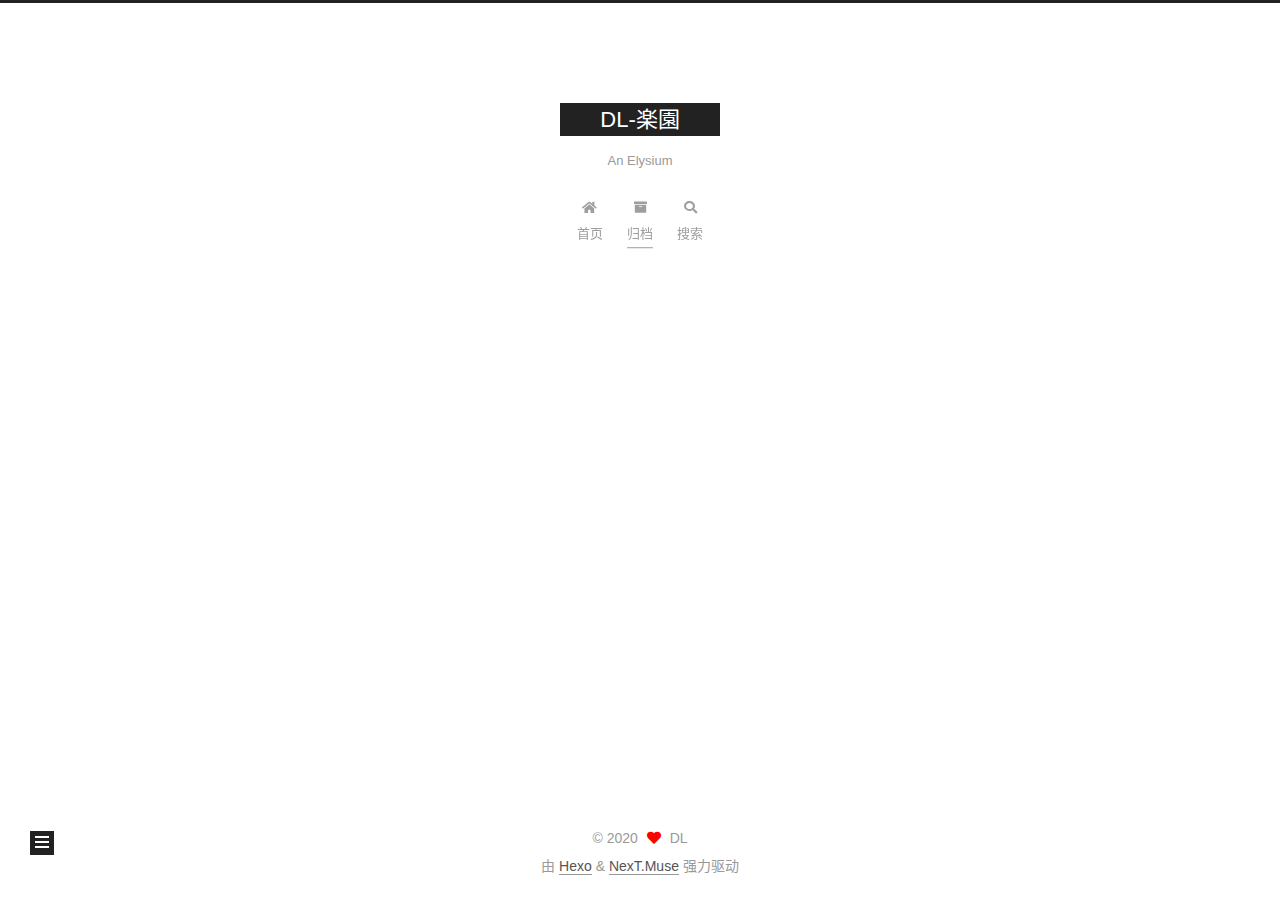
==== archives/index.html @ e570fde0 "Site updated: 2020-04-30 22:14:42" ====
<!DOCTYPE html>
<html lang="zh-CN">
<head>
  <meta charset="UTF-8">
<meta name="viewport" content="width=device-width, initial-scale=1, maximum-scale=2">
<meta name="theme-color" content="#222">
<meta name="generator" content="Hexo 4.2.0">
  <link rel="apple-touch-icon" sizes="180x180" href="/images/apple-touch-icon-next.png">
  <link rel="icon" type="image/png" sizes="32x32" href="/images/favicon-32x32-next.png">
  <link rel="icon" type="image/png" sizes="16x16" href="/images/favicon-16x16-next.png">
  <link rel="mask-icon" href="/images/logo.svg" color="#222">

<link rel="stylesheet" href="/css/main.css">


<link rel="stylesheet" href="/lib/font-awesome/css/all.min.css">

<script id="hexo-configurations">
    var NexT = window.NexT || {};
    var CONFIG = {"hostname":"dliu-dqy.github.io","root":"/","scheme":"Muse","version":"7.8.0","exturl":false,"sidebar":{"position":"left","display":"post","padding":18,"offset":12,"onmobile":false},"copycode":{"enable":false,"show_result":false,"style":null},"back2top":{"enable":true,"sidebar":false,"scrollpercent":false},"bookmark":{"enable":false,"color":"#222","save":"auto"},"fancybox":false,"mediumzoom":false,"lazyload":false,"pangu":false,"comments":{"style":"tabs","active":null,"storage":true,"lazyload":false,"nav":null},"algolia":{"hits":{"per_page":10},"labels":{"input_placeholder":"Search for Posts","hits_empty":"We didn't find any results for the search: ${query}","hits_stats":"${hits} results found in ${time} ms"}},"localsearch":{"enable":true,"trigger":"auto","top_n_per_article":1,"unescape":false,"preload":false},"motion":{"enable":true,"async":false,"transition":{"post_block":"fadeIn","post_header":"slideDownIn","post_body":"slideDownIn","coll_header":"slideLeftIn","sidebar":"slideUpIn"}},"path":"search.xml"};
  </script>

  <meta property="og:type" content="website">
<meta property="og:title" content="DL-楽園">
<meta property="og:url" content="http://dliu-dqy.github.io/archives/index.html">
<meta property="og:site_name" content="DL-楽園">
<meta property="og:locale" content="zh_CN">
<meta property="article:author" content="DL">
<meta property="article:tag" content="blog ">
<meta property="article:tag" content=" DL">
<meta name="twitter:card" content="summary">

<link rel="canonical" href="http://dliu-dqy.github.io/archives/">


<script id="page-configurations">
  // https://hexo.io/docs/variables.html
  CONFIG.page = {
    sidebar: "",
    isHome : false,
    isPost : false,
    lang   : 'zh-CN'
  };
</script>

  <title>归档 | DL-楽園</title>
  






  <noscript>
  <style>
  .use-motion .brand,
  .use-motion .menu-item,
  .sidebar-inner,
  .use-motion .post-block,
  .use-motion .pagination,
  .use-motion .comments,
  .use-motion .post-header,
  .use-motion .post-body,
  .use-motion .collection-header { opacity: initial; }

  .use-motion .site-title,
  .use-motion .site-subtitle {
    opacity: initial;
    top: initial;
  }

  .use-motion .logo-line-before i { left: initial; }
  .use-motion .logo-line-after i { right: initial; }
  </style>
</noscript>

<link rel="alternate" href="/atom.xml" title="DL-楽園" type="application/atom+xml">
</head>

<body itemscope itemtype="http://schema.org/WebPage">
  <div class="container use-motion">
    <div class="headband"></div>

    <header class="header" itemscope itemtype="http://schema.org/WPHeader">
      <div class="header-inner"><div class="site-brand-container">
  <div class="site-nav-toggle">
    <div class="toggle" aria-label="切换导航栏">
      <span class="toggle-line toggle-line-first"></span>
      <span class="toggle-line toggle-line-middle"></span>
      <span class="toggle-line toggle-line-last"></span>
    </div>
  </div>

  <div class="site-meta">

    <a href="/" class="brand" rel="start">
      <span class="logo-line-before"><i></i></span>
      <h1 class="site-title">DL-楽園</h1>
      <span class="logo-line-after"><i></i></span>
    </a>
      <p class="site-subtitle" itemprop="description">An Elysium</p>
  </div>

  <div class="site-nav-right">
    <div class="toggle popup-trigger">
        <i class="fa fa-search fa-fw fa-lg"></i>
    </div>
  </div>
</div>




<nav class="site-nav">
  <ul id="menu" class="main-menu menu">
        <li class="menu-item menu-item-home">

    <a href="/" rel="section"><i class="fa fa-home fa-fw"></i>首页</a>

  </li>
        <li class="menu-item menu-item-archives">

    <a href="/archives/" rel="section"><i class="fa fa-archive fa-fw"></i>归档</a>

  </li>
      <li class="menu-item menu-item-search">
        <a role="button" class="popup-trigger"><i class="fa fa-search fa-fw"></i>搜索
        </a>
      </li>
  </ul>
</nav>



  <div class="search-pop-overlay">
    <div class="popup search-popup">
        <div class="search-header">
  <span class="search-icon">
    <i class="fa fa-search"></i>
  </span>
  <div class="search-input-container">
    <input autocomplete="off" autocapitalize="off"
           placeholder="搜索..." spellcheck="false"
           type="search" class="search-input">
  </div>
  <span class="popup-btn-close">
    <i class="fa fa-times-circle"></i>
  </span>
</div>
<div id="search-result">
  <div id="no-result">
    <i class="fa fa-spinner fa-pulse fa-5x fa-fw"></i>
  </div>
</div>

    </div>
  </div>

</div>
    </header>

    
  <div class="back-to-top">
    <i class="fa fa-arrow-up"></i>
    <span>0%</span>
  </div>


    <main class="main">
      <div class="main-inner">
        <div class="content-wrap">
          

          <div class="content archive">
            

  
  
  
  <div class="post-block">
    <div class="posts-collapse">
      <div class="collection-title">
        <span class="collection-header">嗯..! 目前共计 3 篇日志。 继续努力。</span>
      </div>

      
    <div class="collection-year">
      <span class="collection-header">2020</span>
    </div>

  <article itemscope itemtype="http://schema.org/Article">
    <header class="post-header">

      <div class="post-meta">
        <time itemprop="dateCreated"
              datetime="2020-04-24T19:38:36+08:00"
              content="2020-04-24">
          04-24
        </time>
      </div>

      <div class="post-title">
          <a class="post-title-link" href="/2020/04/24/MoonDrop/" itemprop="url">
            <span itemprop="name">水月雨银色飞船简评</span>
          </a>
      </div>

    </header>
  </article>

  <article itemscope itemtype="http://schema.org/Article">
    <header class="post-header">

      <div class="post-meta">
        <time itemprop="dateCreated"
              datetime="2020-04-16T19:41:34+08:00"
              content="2020-04-16">
          04-16
        </time>
      </div>

      <div class="post-title">
          <a class="post-title-link" href="/2020/04/16/PhotoTest/" itemprop="url">
            <span itemprop="name">RX78 GP03D 石斛兰</span>
          </a>
      </div>

    </header>
  </article>

  <article itemscope itemtype="http://schema.org/Article">
    <header class="post-header">

      <div class="post-meta">
        <time itemprop="dateCreated"
              datetime="2020-04-16T09:45:18+08:00"
              content="2020-04-16">
          04-16
        </time>
      </div>

      <div class="post-title">
          <a class="post-title-link" href="/2020/04/16/hello-world/" itemprop="url">
            <span itemprop="name">Blog-Initialized</span>
          </a>
      </div>

    </header>
  </article>


    </div>
  </div>
  
  
  

  



          </div>
          

<script>
  window.addEventListener('tabs:register', () => {
    let { activeClass } = CONFIG.comments;
    if (CONFIG.comments.storage) {
      activeClass = localStorage.getItem('comments_active') || activeClass;
    }
    if (activeClass) {
      let activeTab = document.querySelector(`a[href="#comment-${activeClass}"]`);
      if (activeTab) {
        activeTab.click();
      }
    }
  });
  if (CONFIG.comments.storage) {
    window.addEventListener('tabs:click', event => {
      if (!event.target.matches('.tabs-comment .tab-content .tab-pane')) return;
      let commentClass = event.target.classList[1];
      localStorage.setItem('comments_active', commentClass);
    });
  }
</script>

        </div>
          
  
  <div class="toggle sidebar-toggle">
    <span class="toggle-line toggle-line-first"></span>
    <span class="toggle-line toggle-line-middle"></span>
    <span class="toggle-line toggle-line-last"></span>
  </div>

  <aside class="sidebar">
    <div class="sidebar-inner">

      <ul class="sidebar-nav motion-element">
        <li class="sidebar-nav-toc">
          文章目录
        </li>
        <li class="sidebar-nav-overview">
          站点概览
        </li>
      </ul>

      <!--noindex-->
      <div class="post-toc-wrap sidebar-panel">
      </div>
      <!--/noindex-->

      <div class="site-overview-wrap sidebar-panel">
        <div class="site-author motion-element" itemprop="author" itemscope itemtype="http://schema.org/Person">
  <p class="site-author-name" itemprop="name">DL</p>
  <div class="site-description" itemprop="description"></div>
</div>
<div class="site-state-wrap motion-element">
  <nav class="site-state">
      <div class="site-state-item site-state-posts">
          <a href="/archives/">
        
          <span class="site-state-item-count">3</span>
          <span class="site-state-item-name">日志</span>
        </a>
      </div>
  </nav>
</div>
  <div class="links-of-author motion-element">
      <span class="links-of-author-item">
        <a href="https://github.com/dliu-dqy" title="GitHub → https:&#x2F;&#x2F;github.com&#x2F;dliu-dqy" rel="noopener" target="_blank"><i class="fab fa-github fa-fw"></i>GitHub</a>
      </span>
  </div>



      </div>

    </div>
  </aside>
  <div id="sidebar-dimmer"></div>


      </div>
    </main>

    <footer class="footer">
      <div class="footer-inner">
        

        

<div class="copyright">
  
  &copy; 
  <span itemprop="copyrightYear">2020</span>
  <span class="with-love">
    <i class="fa fa-heart"></i>
  </span>
  <span class="author" itemprop="copyrightHolder">DL</span>
</div>
  <div class="powered-by">由 <a href="https://hexo.io/" class="theme-link" rel="noopener" target="_blank">Hexo</a> & <a href="https://muse.theme-next.org/" class="theme-link" rel="noopener" target="_blank">NexT.Muse</a> 强力驱动
  </div>

        








      </div>
    </footer>
  </div>

  
  <script src="/lib/anime.min.js"></script>
  <script src="/lib/velocity/velocity.min.js"></script>
  <script src="/lib/velocity/velocity.ui.min.js"></script>

<script src="/js/utils.js"></script>

<script src="/js/motion.js"></script>


<script src="/js/schemes/muse.js"></script>


<script src="/js/next-boot.js"></script>


  <script defer src="/lib/three/three.min.js"></script>
    <script defer src="/lib/three/three-waves.min.js"></script>
    <script defer src="/lib/three/canvas_lines.min.js"></script>
    <script defer src="/lib/three/canvas_sphere.min.js"></script>


  




  
<script src="/js/local-search.js"></script>













  

  

</body>
</html>
---- css/main.css ----
:root {
  --body-bg-color: #fff;
  --content-bg-color: #fff;
  --card-bg-color: #f5f5f5;
  --text-color: #555;
  --blockquote-color: #666;
  --link-color: #555;
  --link-hover-color: #222;
  --brand-color: #fff;
  --brand-hover-color: #fff;
  --table-row-odd-bg-color: #f9f9f9;
  --table-row-hover-bg-color: #f5f5f5;
  --menu-item-bg-color: #f5f5f5;
  --btn-default-bg: #222;
  --btn-default-color: #fff;
  --btn-default-border-color: #222;
  --btn-default-hover-bg: #fff;
  --btn-default-hover-color: #222;
  --btn-default-hover-border-color: #222;
}
html {
  line-height: 1.15; /* 1 */
  -webkit-text-size-adjust: 100%; /* 2 */
}
body {
  margin: 0;
}
main {
  display: block;
}
h1 {
  font-size: 2em;
  margin: 0.67em 0;
}
hr {
  box-sizing: content-box; /* 1 */
  height: 0; /* 1 */
  overflow: visible; /* 2 */
}
pre {
  font-family: monospace, monospace; /* 1 */
  font-size: 1em; /* 2 */
}
a {
  background: transparent;
}
abbr[title] {
  border-bottom: none; /* 1 */
  text-decoration: underline; /* 2 */
  text-decoration: underline dotted; /* 2 */
}
b,
strong {
  font-weight: bolder;
}
code,
kbd,
samp {
  font-family: monospace, monospace; /* 1 */
  font-size: 1em; /* 2 */
}
small {
  font-size: 80%;
}
sub,
sup {
  font-size: 75%;
  line-height: 0;
  position: relative;
  vertical-align: baseline;
}
sub {
  bottom: -0.25em;
}
sup {
  top: -0.5em;
}
img {
  border-style: none;
}
button,
input,
optgroup,
select,
textarea {
  font-family: inherit; /* 1 */
  font-size: 100%; /* 1 */
  line-height: 1.15; /* 1 */
  margin: 0; /* 2 */
}
button,
input {
/* 1 */
  overflow: visible;
}
button,
select {
/* 1 */
  text-transform: none;
}
button,
[type='button'],
[type='reset'],
[type='submit'] {
  -webkit-appearance: button;
}
button::-moz-focus-inner,
[type='button']::-moz-focus-inner,
[type='reset']::-moz-focus-inner,
[type='submit']::-moz-focus-inner {
  border-style: none;
  padding: 0;
}
button:-moz-focusring,
[type='button']:-moz-focusring,
[type='reset']:-moz-focusring,
[type='submit']:-moz-focusring {
  outline: 1px dotted ButtonText;
}
fieldset {
  padding: 0.35em 0.75em 0.625em;
}
legend {
  box-sizing: border-box; /* 1 */
  color: inherit; /* 2 */
  display: table; /* 1 */
  max-width: 100%; /* 1 */
  padding: 0; /* 3 */
  white-space: normal; /* 1 */
}
progress {
  vertical-align: baseline;
}
textarea {
  overflow: auto;
}
[type='checkbox'],
[type='radio'] {
  box-sizing: border-box; /* 1 */
  padding: 0; /* 2 */
}
[type='number']::-webkit-inner-spin-button,
[type='number']::-webkit-outer-spin-button {
  height: auto;
}
[type='search'] {
  outline-offset: -2px; /* 2 */
  -webkit-appearance: textfield; /* 1 */
}
[type='search']::-webkit-search-decoration {
  -webkit-appearance: none;
}
::-webkit-file-upload-button {
  font: inherit; /* 2 */
  -webkit-appearance: button; /* 1 */
}
details {
  display: block;
}
summary {
  display: list-item;
}
template {
  display: none;
}
[hidden] {
  display: none;
}
::selection {
  background: #262a30;
  color: #eee;
}
html,
body {
  height: 100%;
}
body {
  background: var(--body-bg-color);
  color: var(--text-color);
  font-family: 'Lato', "PingFang SC", "Microsoft YaHei", sans-serif;
  font-size: 1em;
  line-height: 2;
}
@media (max-width: 991px) {
  body {
    padding-left: 0 !important;
    padding-right: 0 !important;
  }
}
h1,
h2,
h3,
h4,
h5,
h6 {
  font-family: 'Lato', "PingFang SC", "Microsoft YaHei", sans-serif;
  font-weight: bold;
  line-height: 1.5;
  margin: 20px 0 15px;
}
h1 {
  font-size: 1.5em;
}
h2 {
  font-size: 1.375em;
}
h3 {
  font-size: 1.25em;
}
h4 {
  font-size: 1.125em;
}
h5 {
  font-size: 1em;
}
h6 {
  font-size: 0.875em;
}
p {
  margin: 0 0 20px 0;
}
a,
span.exturl {
  border-bottom: 1px solid #999;
  color: var(--link-color);
  outline: 0;
  text-decoration: none;
  overflow-wrap: break-word;
  word-wrap: break-word;
  cursor: pointer;
}
a:hover,
span.exturl:hover {
  border-bottom-color: var(--link-hover-color);
  color: var(--link-hover-color);
}
iframe,
img,
video {
  display: block;
  margin-left: auto;
  margin-right: auto;
  max-width: 100%;
}
hr {
  background-image: repeating-linear-gradient(-45deg, #ddd, #ddd 4px, transparent 4px, transparent 8px);
  border: 0;
  height: 3px;
  margin: 40px 0;
}
blockquote {
  border-left: 4px solid #ddd;
  color: var(--blockquote-color);
  margin: 0;
  padding: 0 15px;
}
blockquote cite::before {
  content: '-';
  padding: 0 5px;
}
dt {
  font-weight: bold;
}
dd {
  margin: 0;
  padding: 0;
}
kbd {
  background-color: #f5f5f5;
  background-image: linear-gradient(#eee, #fff, #eee);
  border: 1px solid #ccc;
  border-radius: 0.2em;
  box-shadow: 0.1em 0.1em 0.2em rgba(0,0,0,0.1);
  color: #555;
  font-family: inherit;
  padding: 0.1em 0.3em;
  white-space: nowrap;
}
.table-container {
  overflow: auto;
}
table {
  border-collapse: collapse;
  border-spacing: 0;
  font-size: 0.875em;
  margin: 0 0 20px 0;
  width: 100%;
}
tbody tr:nth-of-type(odd) {
  background: var(--table-row-odd-bg-color);
}
tbody tr:hover {
  background: var(--table-row-hover-bg-color);
}
caption,
th,
td {
  font-weight: normal;
  padding: 8px;
  text-align: left;
  vertical-align: middle;
}
th,
td {
  border: 1px solid #ddd;
  border-bottom: 3px solid #ddd;
}
th {
  font-weight: 700;
  padding-bottom: 10px;
}
td {
  border-bottom-width: 1px;
}
.btn {
  background: var(--btn-default-bg);
  border: 2px solid var(--btn-default-border-color);
  border-radius: 0;
  color: var(--btn-default-color);
  display: inline-block;
  font-size: 0.875em;
  line-height: 2;
  padding: 0 20px;
  text-decoration: none;
  transition-property: background-color;
  transition-delay: 0s;
  transition-duration: 0.2s;
  transition-timing-function: ease-in-out;
}
.btn:hover {
  background: var(--btn-default-hover-bg);
  border-color: var(--btn-default-hover-border-color);
  color: var(--btn-default-hover-color);
}
.btn + .btn {
  margin: 0 0 8px 8px;
}
.btn .fa-fw {
  text-align: left;
  width: 1.285714285714286em;
}
.toggle {
  line-height: 0;
}
.toggle .toggle-line {
  background: #fff;
  display: inline-block;
  height: 2px;
  left: 0;
  position: relative;
  top: 0;
  transition: all 0.4s;
  vertical-align: top;
  width: 100%;
}
.toggle .toggle-line:not(:first-child) {
  margin-top: 3px;
}
.toggle.toggle-arrow .toggle-line-first {
  left: 50%;
  top: 2px;
  transform: rotate(45deg);
  width: 50%;
}
.toggle.toggle-arrow .toggle-line-middle {
  left: 2px;
  width: 90%;
}
.toggle.toggle-arrow .toggle-line-last {
  left: 50%;
  top: -2px;
  transform: rotate(-45deg);
  width: 50%;
}
.toggle.toggle-close .toggle-line-first {
  transform: rotate(-45deg);
  top: 5px;
}
.toggle.toggle-close .toggle-line-middle {
  opacity: 0;
}
.toggle.toggle-close .toggle-line-last {
  transform: rotate(45deg);
  top: -5px;
}
.highlight,
pre {
  background: #f7f7f7;
  color: #4d4d4c;
  line-height: 1.6;
  margin: 0 auto 20px;
}
pre,
code {
  font-family: consolas, Menlo, monospace, "PingFang SC", "Microsoft YaHei";
}
code {
  background: #eee;
  border-radius: 3px;
  color: #555;
  padding: 2px 4px;
  overflow-wrap: break-word;
  word-wrap: break-word;
}
.highlight *::selection {
  background: #d6d6d6;
}
.highlight pre {
  border: 0;
  margin: 0;
  padding: 10px 0;
}
.highlight table {
  border: 0;
  margin: 0;
  width: auto;
}
.highlight td {
  border: 0;
  padding: 0;
}
.highlight figcaption {
  background: #eff2f3;
  color: #4d4d4c;
  display: flex;
  font-size: 0.875em;
  justify-content: space-between;
  line-height: 1.2;
  padding: 0.5em;
}
.highlight figcaption a {
  color: #4d4d4c;
}
.highlight figcaption a:hover {
  border-bottom-color: #4d4d4c;
}
.highlight .gutter {
  -moz-user-select: none;
  -ms-user-select: none;
  -webkit-user-select: none;
  user-select: none;
}
.highlight .gutter pre {
  background: #eff2f3;
  color: #869194;
  padding-left: 10px;
  padding-right: 10px;
  text-align: right;
}
.highlight .code pre {
  background: #f7f7f7;
  padding-left: 10px;
  width: 100%;
}
.gist table {
  width: auto;
}
.gist table td {
  border: 0;
}
pre {
  overflow: auto;
  padding: 10px;
}
pre code {
  background: none;
  color: #4d4d4c;
  font-size: 0.875em;
  padding: 0;
  text-shadow: none;
}
pre .deletion {
  background: #fdd;
}
pre .addition {
  background: #dfd;
}
pre .meta {
  color: #eab700;
  -moz-user-select: none;
  -ms-user-select: none;
  -webkit-user-select: none;
  user-select: none;
}
pre .comment {
  color: #8e908c;
}
pre .variable,
pre .attribute,
pre .tag,
pre .name,
pre .regexp,
pre .ruby .constant,
pre .xml .tag .title,
pre .xml .pi,
pre .xml .doctype,
pre .html .doctype,
pre .css .id,
pre .css .class,
pre .css .pseudo {
  color: #c82829;
}
pre .number,
pre .preprocessor,
pre .built_in,
pre .builtin-name,
pre .literal,
pre .params,
pre .constant,
pre .command {
  color: #f5871f;
}
pre .ruby .class .title,
pre .css .rules .attribute,
pre .string,
pre .symbol,
pre .value,
pre .inheritance,
pre .header,
pre .ruby .symbol,
pre .xml .cdata,
pre .special,
pre .formula {
  color: #718c00;
}
pre .title,
pre .css .hexcolor {
  color: #3e999f;
}
pre .function,
pre .python .decorator,
pre .python .title,
pre .ruby .function .title,
pre .ruby .title .keyword,
pre .perl .sub,
pre .javascript .title,
pre .coffeescript .title {
  color: #4271ae;
}
pre .keyword,
pre .javascript .function {
  color: #8959a8;
}
.blockquote-center {
  border-left: none;
  margin: 40px 0;
  padding: 0;
  position: relative;
  text-align: center;
}
.blockquote-center .fa {
  display: block;
  opacity: 0.6;
  position: absolute;
  width: 100%;
}
.blockquote-center .fa-quote-left {
  border-top: 1px solid #ccc;
  text-align: left;
  top: -20px;
}
.blockquote-center .fa-quote-right {
  border-bottom: 1px solid #ccc;
  text-align: right;
  bottom: -20px;
}
.blockquote-center p,
.blockquote-center div {
  text-align: center;
}
.post-body .group-picture img {
  margin: 0 auto;
  padding: 0 3px;
}
.group-picture-row {
  margin-bottom: 6px;
  overflow: hidden;
}
.group-picture-column {
  float: left;
  margin-bottom: 10px;
}
.post-body .label {
  color: #555;
  display: inline;
  padding: 0 2px;
}
.post-body .label.default {
  background: #f0f0f0;
}
.post-body .label.primary {
  background: #efe6f7;
}
.post-body .label.info {
  background: #e5f2f8;
}
.post-body .label.success {
  background: #e7f4e9;
}
.post-body .label.warning {
  background: #fcf6e1;
}
.post-body .label.danger {
  background: #fae8eb;
}
.post-body .tabs {
  margin-bottom: 20px;
}
.post-body .tabs,
.tabs-comment {
  display: block;
  padding-top: 10px;
  position: relative;
}
.post-body .tabs ul.nav-tabs,
.tabs-comment ul.nav-tabs {
  display: flex;
  flex-wrap: wrap;
  margin: 0;
  margin-bottom: -1px;
  padding: 0;
}
@media (max-width: 413px) {
  .post-body .tabs ul.nav-tabs,
  .tabs-comment ul.nav-tabs {
    display: block;
    margin-bottom: 5px;
  }
}
.post-body .tabs ul.nav-tabs li.tab,
.tabs-comment ul.nav-tabs li.tab {
  border-bottom: 1px solid #ddd;
  border-left: 1px solid transparent;
  border-right: 1px solid transparent;
  border-top: 3px solid transparent;
  flex-grow: 1;
  list-style-type: none;
  border-radius: 0 0 0 0;
}
@media (max-width: 413px) {
  .post-body .tabs ul.nav-tabs li.tab,
  .tabs-comment ul.nav-tabs li.tab {
    border-bottom: 1px solid transparent;
    border-left: 3px solid transparent;
    border-right: 1px solid transparent;
    border-top: 1px solid transparent;
  }
}
@media (max-width: 413px) {
  .post-body .tabs ul.nav-tabs li.tab,
  .tabs-comment ul.nav-tabs li.tab {
    border-radius: 0;
  }
}
.post-body .tabs ul.nav-tabs li.tab a,
.tabs-comment ul.nav-tabs li.tab a {
  border-bottom: initial;
  display: block;
  line-height: 1.8;
  outline: 0;
  padding: 0.25em 0.75em;
  text-align: center;
  transition-delay: 0s;
  transition-duration: 0.2s;
  transition-timing-function: ease-out;
}
.post-body .tabs ul.nav-tabs li.tab a i,
.tabs-comment ul.nav-tabs li.tab a i {
  width: 1.285714285714286em;
}
.post-body .tabs ul.nav-tabs li.tab.active,
.tabs-comment ul.nav-tabs li.tab.active {
  border-bottom: 1px solid transparent;
  border-left: 1px solid #ddd;
  border-right: 1px solid #ddd;
  border-top: 3px solid #fc6423;
}
@media (max-width: 413px) {
  .post-body .tabs ul.nav-tabs li.tab.active,
  .tabs-comment ul.nav-tabs li.tab.active {
    border-bottom: 1px solid #ddd;
    border-left: 3px solid #fc6423;
    border-right: 1px solid #ddd;
    border-top: 1px solid #ddd;
  }
}
.post-body .tabs ul.nav-tabs li.tab.active a,
.tabs-comment ul.nav-tabs li.tab.active a {
  color: var(--link-color);
  cursor: default;
}
.post-body .tabs .tab-content .tab-pane,
.tabs-comment .tab-content .tab-pane {
  border: 1px solid #ddd;
  border-top: 0;
  padding: 20px 20px 0 20px;
  border-radius: 0;
}
.post-body .tabs .tab-content .tab-pane:not(.active),
.tabs-comment .tab-content .tab-pane:not(.active) {
  display: none;
}
.post-body .tabs .tab-content .tab-pane.active,
.tabs-comment .tab-content .tab-pane.active {
  display: block;
}
.post-body .tabs .tab-content .tab-pane.active:nth-of-type(1),
.tabs-comment .tab-content .tab-pane.active:nth-of-type(1) {
  border-radius: 0 0 0 0;
}
@media (max-width: 413px) {
  .post-body .tabs .tab-content .tab-pane.active:nth-of-type(1),
  .tabs-comment .tab-content .tab-pane.active:nth-of-type(1) {
    border-radius: 0;
  }
}
.post-body .note {
  border-radius: 3px;
  margin-bottom: 20px;
  padding: 1em;
  position: relative;
  border: 1px solid #eee;
  border-left-width: 5px;
}
.post-body .note h2,
.post-body .note h3,
.post-body .note h4,
.post-body .note h5,
.post-body .note h6 {
  margin-top: 0;
  border-bottom: initial;
  margin-bottom: 0;
  padding-top: 0;
}
.post-body .note p:first-child,
.post-body .note ul:first-child,
.post-body .note ol:first-child,
.post-body .note table:first-child,
.post-body .note pre:first-child,
.post-body .note blockquote:first-child,
.post-body .note img:first-child {
  margin-top: 0;
}
.post-body .note p:last-child,
.post-body .note ul:last-child,
.post-body .note ol:last-child,
.post-body .note table:last-child,
.post-body .note pre:last-child,
.post-body .note blockquote:last-child,
.post-body .note img:last-child {
  margin-bottom: 0;
}
.post-body .note.default {
  border-left-color: #777;
}
.post-body .note.default h2,
.post-body .note.default h3,
.post-body .note.default h4,
.post-body .note.default h5,
.post-body .note.default h6 {
  color: #777;
}
.post-body .note.primary {
  border-left-color: #6f42c1;
}
.post-body .note.primary h2,
.post-body .note.primary h3,
.post-body .note.primary h4,
.post-body .note.primary h5,
.post-body .note.primary h6 {
  color: #6f42c1;
}
.post-body .note.info {
  border-left-color: #428bca;
}
.post-body .note.info h2,
.post-body .note.info h3,
.post-body .note.info h4,
.post-body .note.info h5,
.post-body .note.info h6 {
  color: #428bca;
}
.post-body .note.success {
  border-left-color: #5cb85c;
}
.post-body .note.success h2,
.post-body .note.success h3,
.post-body .note.success h4,
.post-body .note.success h5,
.post-body .note.success h6 {
  color: #5cb85c;
}
.post-body .note.warning {
  border-left-color: #f0ad4e;
}
.post-body .note.warning h2,
.post-body .note.warning h3,
.post-body .note.warning h4,
.post-body .note.warning h5,
.post-body .note.warning h6 {
  color: #f0ad4e;
}
.post-body .note.danger {
  border-left-color: #d9534f;
}
.post-body .note.danger h2,
.post-body .note.danger h3,
.post-body .note.danger h4,
.post-body .note.danger h5,
.post-body .note.danger h6 {
  color: #d9534f;
}
.pagination .prev,
.pagination .next,
.pagination .page-number,
.pagination .space {
  display: inline-block;
  margin: 0 10px;
  padding: 0 11px;
  position: relative;
  top: -1px;
}
@media (max-width: 767px) {
  .pagination .prev,
  .pagination .next,
  .pagination .page-number,
  .pagination .space {
    margin: 0 5px;
  }
}
.pagination {
  border-top: 1px solid #eee;
  margin: 120px 0 0;
  text-align: center;
}
.pagination .prev,
.pagination .next,
.pagination .page-number {
  border-bottom: 0;
  border-top: 1px solid #eee;
  transition-property: border-color;
  transition-delay: 0s;
  transition-duration: 0.2s;
  transition-timing-function: ease-in-out;
}
.pagination .prev:hover,
.pagination .next:hover,
.pagination .page-number:hover {
  border-top-color: #222;
}
.pagination .space {
  margin: 0;
  padding: 0;
}
.pagination .prev {
  margin-left: 0;
}
.pagination .next {
  margin-right: 0;
}
.pagination .page-number.current {
  background: #ccc;
  border-top-color: #ccc;
  color: #fff;
}
@media (max-width: 767px) {
  .pagination {
    border-top: none;
  }
  .pagination .prev,
  .pagination .next,
  .pagination .page-number {
    border-bottom: 1px solid #eee;
    border-top: 0;
    margin-bottom: 10px;
    padding: 0 10px;
  }
  .pagination .prev:hover,
  .pagination .next:hover,
  .pagination .page-number:hover {
    border-bottom-color: #222;
  }
}
.comments {
  margin-top: 60px;
  overflow: hidden;
}
.comment-button-group {
  display: flex;
  flex-wrap: wrap-reverse;
  justify-content: center;
  margin: 1em 0;
}
.comment-button-group .comment-button {
  margin: 0.1em 0.2em;
}
.comment-button-group .comment-button.active {
  background: var(--btn-default-hover-bg);
  border-color: var(--btn-default-hover-border-color);
  color: var(--btn-default-hover-color);
}
.comment-position {
  display: none;
}
.comment-position.active {
  display: block;
}
.tabs-comment {
  background: var(--content-bg-color);
  margin-top: 4em;
  padding-top: 0;
}
.tabs-comment .comments {
  border: 0;
  box-shadow: none;
  margin-top: 0;
  padding-top: 0;
}
.container {
  min-height: 100%;
  position: relative;
}
.main-inner {
  margin: 0 auto;
  width: 700px;
}
@media (min-width: 1200px) {
  .main-inner {
    width: 800px;
  }
}
@media (min-width: 1600px) {
  .main-inner {
    width: 900px;
  }
}
@media (max-width: 767px) {
  .content-wrap {
    padding: 0 20px;
  }
}
.header {
  background: transparent;
}
.header-inner {
  margin: 0 auto;
  width: 700px;
}
@media (min-width: 1200px) {
  .header-inner {
    width: 800px;
  }
}
@media (min-width: 1600px) {
  .header-inner {
    width: 900px;
  }
}
.site-brand-container {
  display: flex;
  flex-shrink: 0;
  padding: 0 10px;
}
.headband {
  background: #222;
  height: 3px;
}
.site-meta {
  flex-grow: 1;
  text-align: center;
}
@media (max-width: 767px) {
  .site-meta {
    text-align: center;
  }
}
.brand {
  border-bottom: none;
  color: var(--brand-color);
  display: inline-block;
  line-height: 1.375em;
  padding: 0 40px;
  position: relative;
}
.brand:hover {
  color: var(--brand-hover-color);
}
.site-title {
  font-family: 'Lato', "PingFang SC", "Microsoft YaHei", sans-serif;
  font-size: 1.375em;
  font-weight: normal;
  margin: 0;
}
.site-subtitle {
  color: #999;
  font-size: 0.8125em;
  margin: 10px 0;
}
.use-motion .brand {
  opacity: 0;
}
.use-motion .site-title,
.use-motion .site-subtitle,
.use-motion .custom-logo-image {
  opacity: 0;
  position: relative;
  top: -10px;
}
.site-nav-toggle,
.site-nav-right {
  display: none;
}
@media (max-width: 767px) {
  .site-nav-toggle,
  .site-nav-right {
    display: flex;
    flex-direction: column;
    justify-content: center;
  }
}
.site-nav-toggle .toggle,
.site-nav-right .toggle {
  color: var(--text-color);
  padding: 10px;
  width: 22px;
}
.site-nav-toggle .toggle .toggle-line,
.site-nav-right .toggle .toggle-line {
  background: var(--text-color);
  border-radius: 1px;
}
.site-nav {
  display: block;
}
@media (max-width: 767px) {
  .site-nav {
    clear: both;
    display: none;
  }
}
.site-nav.site-nav-on {
  display: block;
}
.menu {
  margin-top: 20px;
  padding-left: 0;
  text-align: center;
}
.menu-item {
  display: inline-block;
  list-style: none;
  margin: 0 10px;
}
@media (max-width: 767px) {
  .menu-item {
    display: block;
    margin-top: 10px;
  }
  .menu-item.menu-item-search {
    display: none;
  }
}
.menu-item a,
.menu-item span.exturl {
  border-bottom: 0;
  display: block;
  font-size: 0.8125em;
  transition-property: border-color;
  transition-delay: 0s;
  transition-duration: 0.2s;
  transition-timing-function: ease-in-out;
}
@media (hover: none) {
  .menu-item a:hover,
  .menu-item span.exturl:hover {
    border-bottom-color: transparent !important;
  }
}
.menu-item .fa,
.menu-item .fab,
.menu-item .far,
.menu-item .fas {
  margin-right: 8px;
}
.menu-item .badge {
  display: inline-block;
  font-weight: bold;
  line-height: 1;
  margin-left: 0.35em;
  margin-top: 0.35em;
  text-align: center;
  white-space: nowrap;
}
@media (max-width: 767px) {
  .menu-item .badge {
    float: right;
    margin-left: 0;
  }
}
.menu-item-active a,
.menu .menu-item a:hover,
.menu .menu-item span.exturl:hover {
  background: var(--menu-item-bg-color);
}
.use-motion .menu-item {
  opacity: 0;
}
.sidebar {
  background: #222;
  bottom: 0;
  box-shadow: inset 0 2px 6px #000;
  position: fixed;
  top: 0;
}
@media (max-width: 991px) {
  .sidebar {
    display: none;
  }
}
.sidebar-inner {
  color: #999;
  padding: 18px 10px;
  text-align: center;
}
.cc-license {
  margin-top: 10px;
  text-align: center;
}
.cc-license .cc-opacity {
  border-bottom: none;
  opacity: 0.7;
}
.cc-license .cc-opacity:hover {
  opacity: 0.9;
}
.cc-license img {
  display: inline-block;
}
.site-author-image {
  border: 2px solid #333;
  display: block;
  margin: 0 auto;
  max-width: 96px;
  padding: 2px;
}
.site-author-name {
  color: #f5f5f5;
  font-weight: normal;
  margin: 5px 0 0;
  text-align: center;
}
.site-description {
  color: #999;
  font-size: 1em;
  margin-top: 5px;
  text-align: center;
}
.links-of-author {
  margin-top: 15px;
}
.links-of-author a,
.links-of-author span.exturl {
  border-bottom-color: #555;
  display: inline-block;
  font-size: 0.8125em;
  margin-bottom: 10px;
  margin-right: 10px;
  vertical-align: middle;
}
.links-of-author a::before,
.links-of-author span.exturl::before {
  background: #58ff5e;
  border-radius: 50%;
  content: ' ';
  display: inline-block;
  height: 4px;
  margin-right: 3px;
  vertical-align: middle;
  width: 4px;
}
.sidebar-button {
  margin-top: 15px;
}
.sidebar-button a {
  border: 1px solid #fc6423;
  border-radius: 4px;
  color: #fc6423;
  display: inline-block;
  padding: 0 15px;
}
.sidebar-button a .fa,
.sidebar-button a .fab,
.sidebar-button a .far,
.sidebar-button a .fas {
  margin-right: 5px;
}
.sidebar-button a:hover {
  background: #fc6423;
  border: 1px solid #fc6423;
  color: #fff;
}
.sidebar-button a:hover .fa,
.sidebar-button a:hover .fab,
.sidebar-button a:hover .far,
.sidebar-button a:hover .fas {
  color: #fff;
}
.links-of-blogroll {
  font-size: 0.8125em;
  margin-top: 10px;
}
.links-of-blogroll-title {
  font-size: 0.875em;
  font-weight: 600;
  margin-top: 0;
}
.links-of-blogroll-list {
  list-style: none;
  margin: 0;
  padding: 0;
}
#sidebar-dimmer {
  display: none;
}
@media (max-width: 767px) {
  #sidebar-dimmer {
    background: #000;
    display: block;
    height: 100%;
    left: 100%;
    opacity: 0;
    position: fixed;
    top: 0;
    width: 100%;
    z-index: 1100;
  }
  .sidebar-active + #sidebar-dimmer {
    opacity: 0.7;
    transform: translateX(-100%);
    transition: opacity 0.5s;
  }
}
.sidebar-nav {
  margin: 0;
  padding-bottom: 20px;
  padding-left: 0;
}
.sidebar-nav li {
  border-bottom: 1px solid transparent;
  color: #666;
  cursor: pointer;
  display: inline-block;
  font-size: 0.875em;
}
.sidebar-nav li.sidebar-nav-overview {
  margin-left: 10px;
}
.sidebar-nav li:hover {
  color: #f5f5f5;
}
.sidebar-nav .sidebar-nav-active {
  border-bottom-color: #87daff;
  color: #87daff;
}
.sidebar-nav .sidebar-nav-active:hover {
  color: #87daff;
}
.sidebar-panel {
  display: none;
  overflow-x: hidden;
  overflow-y: auto;
}
.sidebar-panel-active {
  display: block;
}
.sidebar-toggle {
  background: #222;
  bottom: 45px;
  cursor: pointer;
  height: 14px;
  left: 30px;
  padding: 5px;
  position: fixed;
  width: 14px;
  z-index: 1300;
}
@media (max-width: 991px) {
  .sidebar-toggle {
    left: 20px;
    opacity: 0.8;
    display: none;
  }
}
.sidebar-toggle:hover .toggle-line {
  background: #87daff;
}
.post-toc {
  font-size: 0.875em;
}
.post-toc ol {
  list-style: none;
  margin: 0;
  padding: 0 2px 5px 10px;
  text-align: left;
}
.post-toc ol > ol {
  padding-left: 0;
}
.post-toc ol a {
  transition-property: all;
  transition-delay: 0s;
  transition-duration: 0.2s;
  transition-timing-function: ease-in-out;
}
.post-toc .nav-item {
  line-height: 1.8;
  overflow: hidden;
  text-overflow: ellipsis;
  white-space: nowrap;
}
.post-toc .nav .nav-child {
  display: none;
}
.post-toc .nav .active > .nav-child {
  display: block;
}
.post-toc .nav .active-current > .nav-child {
  display: block;
}
.post-toc .nav .active-current > .nav-child > .nav-item {
  display: block;
}
.post-toc .nav .active > a {
  border-bottom-color: #87daff;
  color: #87daff;
}
.post-toc .nav .active-current > a {
  color: #87daff;
}
.post-toc .nav .active-current > a:hover {
  color: #87daff;
}
.site-state {
  display: flex;
  justify-content: center;
  line-height: 1.4;
  margin-top: 10px;
  overflow: hidden;
  text-align: center;
  white-space: nowrap;
}
.site-state-item {
  padding: 0 15px;
}
.site-state-item:not(:first-child) {
  border-left: 1px solid #333;
}
.site-state-item a {
  border-bottom: none;
}
.site-state-item-count {
  display: block;
  font-size: 1.25em;
  font-weight: 600;
  text-align: center;
}
.site-state-item-name {
  color: inherit;
  font-size: 0.875em;
}
.footer {
  color: #999;
  font-size: 0.875em;
  padding: 20px 0;
}
.footer.footer-fixed {
  bottom: 0;
  left: 0;
  position: absolute;
  right: 0;
}
.footer-inner {
  box-sizing: border-box;
  margin: 0 auto;
  text-align: center;
  width: 700px;
}
@media (min-width: 1200px) {
  .footer-inner {
    width: 800px;
  }
}
@media (min-width: 1600px) {
  .footer-inner {
    width: 900px;
  }
}
.languages {
  display: inline-block;
  font-size: 1.125em;
  position: relative;
}
.languages .lang-select-label span {
  margin: 0 0.5em;
}
.languages .lang-select {
  height: 100%;
  left: 0;
  opacity: 0;
  position: absolute;
  top: 0;
  width: 100%;
}
.with-love {
  color: #ff0000;
  display: inline-block;
  margin: 0 5px;
}
.powered-by,
.theme-info {
  display: inline-block;
}
@-moz-keyframes iconAnimate {
  0%, 100% {
    transform: scale(1);
  }
  10%, 30% {
    transform: scale(0.9);
  }
  20%, 40%, 60%, 80% {
    transform: scale(1.1);
  }
  50%, 70% {
    transform: scale(1.1);
  }
}
@-webkit-keyframes iconAnimate {
  0%, 100% {
    transform: scale(1);
  }
  10%, 30% {
    transform: scale(0.9);
  }
  20%, 40%, 60%, 80% {
    transform: scale(1.1);
  }
  50%, 70% {
    transform: scale(1.1);
  }
}
@-o-keyframes iconAnimate {
  0%, 100% {
    transform: scale(1);
  }
  10%, 30% {
    transform: scale(0.9);
  }
  20%, 40%, 60%, 80% {
    transform: scale(1.1);
  }
  50%, 70% {
    transform: scale(1.1);
  }
}
@keyframes iconAnimate {
  0%, 100% {
    transform: scale(1);
  }
  10%, 30% {
    transform: scale(0.9);
  }
  20%, 40%, 60%, 80% {
    transform: scale(1.1);
  }
  50%, 70% {
    transform: scale(1.1);
  }
}
.back-to-top {
  font-size: 12px;
  text-align: center;
  transition-delay: 0s;
  transition-duration: 0.2s;
  transition-timing-function: ease-in-out;
}
.back-to-top {
  background: #222;
  bottom: -100px;
  box-sizing: border-box;
  color: #fff;
  cursor: pointer;
  left: 30px;
  opacity: 1;
  padding: 0 6px;
  position: fixed;
  transition-property: bottom;
  z-index: 1300;
  width: 24px;
}
.back-to-top span {
  display: none;
}
.back-to-top:hover {
  color: #87daff;
}
.back-to-top.back-to-top-on {
  bottom: 19px;
}
@media (max-width: 991px) {
  .back-to-top {
    left: 20px;
    opacity: 0.8;
  }
}
.post-body {
  font-family: 'Lato', "PingFang SC", "Microsoft YaHei", sans-serif;
  overflow-wrap: break-word;
  word-wrap: break-word;
}
@media (min-width: 1200px) {
  .post-body {
    font-size: 1.125em;
  }
}
.post-body .exturl .fa {
  font-size: 0.875em;
  margin-left: 4px;
}
.post-body .image-caption,
.post-body .figure .caption {
  color: #999;
  font-size: 0.875em;
  font-weight: bold;
  line-height: 1;
  margin: -20px auto 15px;
  text-align: center;
}
.post-sticky-flag {
  display: inline-block;
  transform: rotate(30deg);
}
.post-button {
  margin-top: 40px;
  text-align: center;
}
.use-motion .post-block,
.use-motion .pagination,
.use-motion .comments {
  opacity: 0;
}
.use-motion .post-header {
  opacity: 0;
}
.use-motion .post-body {
  opacity: 0;
}
.use-motion .collection-header {
  opacity: 0;
}
.posts-collapse {
  margin-left: 35px;
  position: relative;
}
@media (max-width: 767px) {
  .posts-collapse {
    margin-left: 0px;
    margin-right: 0px;
  }
}
.posts-collapse .collection-title {
  font-size: 1.125em;
  position: relative;
}
.posts-collapse .collection-title::before {
  background: #999;
  border: 1px solid #fff;
  border-radius: 50%;
  content: ' ';
  height: 10px;
  left: 0;
  margin-left: -6px;
  margin-top: -4px;
  position: absolute;
  top: 50%;
  width: 10px;
}
.posts-collapse .collection-year {
  font-size: 1.5em;
  font-weight: bold;
  margin: 60px 0;
  position: relative;
}
.posts-collapse .collection-year::before {
  background: #bbb;
  border-radius: 50%;
  content: ' ';
  height: 8px;
  left: 0;
  margin-left: -4px;
  margin-top: -4px;
  position: absolute;
  top: 50%;
  width: 8px;
}
.posts-collapse .collection-header {
  display: block;
  margin: 0 0 0 20px;
}
.posts-collapse .collection-header small {
  color: #bbb;
  margin-left: 5px;
}
.posts-collapse .post-header {
  border-bottom: 1px dashed #ccc;
  margin: 30px 0;
  padding-left: 15px;
  position: relative;
  transition-property: border;
  transition-delay: 0s;
  transition-duration: 0.2s;
  transition-timing-function: ease-in-out;
}
.posts-collapse .post-header::before {
  background: #bbb;
  border: 1px solid #fff;
  border-radius: 50%;
  content: ' ';
  height: 6px;
  left: 0;
  margin-left: -4px;
  position: absolute;
  top: 0.75em;
  transition-property: background;
  width: 6px;
  transition-delay: 0s;
  transition-duration: 0.2s;
  transition-timing-function: ease-in-out;
}
.posts-collapse .post-header:hover {
  border-bottom-color: #666;
}
.posts-collapse .post-header:hover::before {
  background: #222;
}
.posts-collapse .post-meta {
  display: inline;
  font-size: 0.75em;
  margin-right: 10px;
}
.posts-collapse .post-title {
  display: inline;
}
.posts-collapse .post-title a,
.posts-collapse .post-title span.exturl {
  border-bottom: none;
  color: var(--link-color);
}
.posts-collapse .post-title .fa-external-link-alt {
  font-size: 0.875em;
  margin-left: 5px;
}
.posts-collapse::before {
  background: #f5f5f5;
  content: ' ';
  height: 100%;
  left: 0;
  margin-left: -2px;
  position: absolute;
  top: 1.25em;
  width: 4px;
}
.post-eof {
  background: #ccc;
  height: 1px;
  margin: 80px auto 60px;
  text-align: center;
  width: 8%;
}
.post-block:last-of-type .post-eof {
  display: none;
}
.content {
  padding-top: 40px;
}
@media (min-width: 992px) {
  .post-body {
    text-align: justify;
  }
}
@media (max-width: 991px) {
  .post-body {
    text-align: justify;
  }
}
.post-body h1,
.post-body h2,
.post-body h3,
.post-body h4,
.post-body h5,
.post-body h6 {
  padding-top: 10px;
}
.post-body h1 .header-anchor,
.post-body h2 .header-anchor,
.post-body h3 .header-anchor,
.post-body h4 .header-anchor,
.post-body h5 .header-anchor,
.post-body h6 .header-anchor {
  border-bottom-style: none;
  color: #ccc;
  float: right;
  margin-left: 10px;
  visibility: hidden;
}
.post-body h1 .header-anchor:hover,
.post-body h2 .header-anchor:hover,
.post-body h3 .header-anchor:hover,
.post-body h4 .header-anchor:hover,
.post-body h5 .header-anchor:hover,
.post-body h6 .header-anchor:hover {
  color: inherit;
}
.post-body h1:hover .header-anchor,
.post-body h2:hover .header-anchor,
.post-body h3:hover .header-anchor,
.post-body h4:hover .header-anchor,
.post-body h5:hover .header-anchor,
.post-body h6:hover .header-anchor {
  visibility: visible;
}
.post-body iframe,
.post-body img,
.post-body video {
  margin-bottom: 20px;
}
.post-body .video-container {
  height: 0;
  margin-bottom: 20px;
  overflow: hidden;
  padding-top: 75%;
  position: relative;
  width: 100%;
}
.post-body .video-container iframe,
.post-body .video-container object,
.post-body .video-container embed {
  height: 100%;
  left: 0;
  margin: 0;
  position: absolute;
  top: 0;
  width: 100%;
}
.post-gallery {
  align-items: center;
  display: grid;
  grid-gap: 10px;
  grid-template-columns: 1fr 1fr 1fr;
  margin-bottom: 20px;
}
@media (max-width: 767px) {
  .post-gallery {
    grid-template-columns: 1fr 1fr;
  }
}
.post-gallery a {
  border: 0;
}
.post-gallery img {
  margin: 0;
}
.posts-expand .post-header {
  font-size: 1.125em;
}
.posts-expand .post-title {
  font-size: 1.5em;
  font-weight: normal;
  margin: initial;
  text-align: center;
  overflow-wrap: break-word;
  word-wrap: break-word;
}
.posts-expand .post-title-link {
  border-bottom: none;
  color: var(--link-color);
  display: inline-block;
  position: relative;
  vertical-align: top;
}
.posts-expand .post-title-link::before {
  background: var(--link-color);
  bottom: 0;
  content: '';
  height: 2px;
  left: 0;
  position: absolute;
  transform: scaleX(0);
  visibility: hidden;
  width: 100%;
  transition-delay: 0s;
  transition-duration: 0.2s;
  transition-timing-function: ease-in-out;
}
.posts-expand .post-title-link:hover::before {
  transform: scaleX(1);
  visibility: visible;
}
.posts-expand .post-title-link .fa-external-link-alt {
  font-size: 0.875em;
  margin-left: 5px;
}
.posts-expand .post-meta {
  color: #999;
  font-family: 'Lato', "PingFang SC", "Microsoft YaHei", sans-serif;
  font-size: 0.75em;
  margin: 3px 0 60px 0;
  text-align: center;
}
.posts-expand .post-meta .post-description {
  font-size: 0.875em;
  margin-top: 2px;
}
.posts-expand .post-meta time {
  border-bottom: 1px dashed #999;
  cursor: pointer;
}
.post-meta .post-meta-item + .post-meta-item::before {
  content: '|';
  margin: 0 0.5em;
}
.post-meta-divider {
  margin: 0 0.5em;
}
.post-meta-item-icon {
  margin-right: 3px;
}
@media (max-width: 991px) {
  .post-meta-item-icon {
    display: inline-block;
  }
}
@media (max-width: 991px) {
  .post-meta-item-text {
    display: none;
  }
}
.post-nav {
  border-top: 1px solid #eee;
  display: flex;
  justify-content: space-between;
  margin-top: 15px;
  padding: 10px 5px 0;
}
.post-nav-item {
  flex: 1;
}
.post-nav-item a {
  border-bottom: none;
  display: block;
  font-size: 0.875em;
  line-height: 1.6;
  position: relative;
}
.post-nav-item a:active {
  top: 2px;
}
.post-nav-item .fa {
  font-size: 0.75em;
}
.post-nav-item:first-child {
  margin-right: 15px;
}
.post-nav-item:first-child .fa {
  margin-right: 5px;
}
.post-nav-item:last-child {
  margin-left: 15px;
  text-align: right;
}
.post-nav-item:last-child .fa {
  margin-left: 5px;
}
.rtl.post-body p,
.rtl.post-body a,
.rtl.post-body h1,
.rtl.post-body h2,
.rtl.post-body h3,
.rtl.post-body h4,
.rtl.post-body h5,
.rtl.post-body h6,
.rtl.post-body li,
.rtl.post-body ul,
.rtl.post-body ol {
  direction: rtl;
  font-family: UKIJ Ekran;
}
.rtl.post-title {
  font-family: UKIJ Ekran;
}
.post-tags {
  margin-top: 40px;
  text-align: center;
}
.post-tags a {
  display: inline-block;
  font-size: 0.8125em;
}
.post-tags a:not(:last-child) {
  margin-right: 10px;
}
.post-widgets {
  border-top: 1px solid #eee;
  margin-top: 15px;
  text-align: center;
}
.wp_rating {
  height: 20px;
  line-height: 20px;
  margin-top: 10px;
  padding-top: 6px;
  text-align: center;
}
.social-like {
  display: flex;
  font-size: 0.875em;
  justify-content: center;
  text-align: center;
}
.reward-container {
  margin: 20px auto;
  padding: 10px 0;
  text-align: center;
  width: 90%;
}
.reward-container button {
  background: #ff2a2a;
  border: 0;
  border-radius: 5px;
  color: #fff;
  cursor: pointer;
  line-height: 2;
  outline: 0;
  padding: 0 15px;
  vertical-align: text-top;
}
.reward-container button:hover {
  background: #f55;
}
#qr {
  padding-top: 20px;
}
#qr a {
  border: 0;
}
#qr img {
  display: inline-block;
  margin: 0.8em 2em 0 2em;
  max-width: 100%;
  width: 180px;
}
#qr p {
  text-align: center;
}
.category-all-page .category-all-title {
  text-align: center;
}
.category-all-page .category-all {
  margin-top: 20px;
}
.category-all-page .category-list {
  list-style: none;
  margin: 0;
  padding: 0;
}
.category-all-page .category-list-item {
  margin: 5px 10px;
}
.category-all-page .category-list-count {
  color: #bbb;
}
.category-all-page .category-list-count::before {
  content: ' (';
  display: inline;
}
.category-all-page .category-list-count::after {
  content: ') ';
  display: inline;
}
.category-all-page .category-list-child {
  padding-left: 10px;
}
.event-list {
  padding: 0;
}
.event-list hr {
  background: #222;
  margin: 20px 0 45px 0;
}
.event-list hr::after {
  background: #222;
  color: #fff;
  content: 'NOW';
  display: inline-block;
  font-weight: bold;
  padding: 0 5px;
  text-align: right;
}
.event-list .event {
  background: #222;
  margin: 20px 0;
  min-height: 40px;
  padding: 15px 0 15px 10px;
}
.event-list .event .event-summary {
  color: #fff;
  margin: 0;
  padding-bottom: 3px;
}
.event-list .event .event-summary::before {
  animation: dot-flash 1s alternate infinite ease-in-out;
  color: #fff;
  content: '\f111';
  display: inline-block;
  font-size: 10px;
  margin-right: 25px;
  vertical-align: middle;
  font-family: 'Font Awesome 5 Free';
  font-weight: 900;
}
.event-list .event .event-relative-time {
  color: #bbb;
  display: inline-block;
  font-size: 12px;
  font-weight: normal;
  padding-left: 12px;
}
.event-list .event .event-details {
  color: #fff;
  display: block;
  line-height: 18px;
  margin-left: 56px;
  padding-bottom: 6px;
  padding-top: 3px;
  text-indent: -24px;
}
.event-list .event .event-details::before {
  color: #fff;
  display: inline-block;
  margin-right: 9px;
  text-align: center;
  text-indent: 0;
  width: 14px;
  font-family: 'Font Awesome 5 Free';
  font-weight: 900;
}
.event-list .event .event-details.event-location::before {
  content: '\f041';
}
.event-list .event .event-details.event-duration::before {
  content: '\f017';
}
.event-list .event-past {
  background: #f5f5f5;
}
.event-list .event-past .event-summary,
.event-list .event-past .event-details {
  color: #bbb;
  opacity: 0.9;
}
.event-list .event-past .event-summary::before,
.event-list .event-past .event-details::before {
  animation: none;
  color: #bbb;
}
@-moz-keyframes dot-flash {
  from {
    opacity: 1;
    transform: scale(1);
  }
  to {
    opacity: 0;
    transform: scale(0.8);
  }
}
@-webkit-keyframes dot-flash {
  from {
    opacity: 1;
    transform: scale(1);
  }
  to {
    opacity: 0;
    transform: scale(0.8);
  }
}
@-o-keyframes dot-flash {
  from {
    opacity: 1;
    transform: scale(1);
  }
  to {
    opacity: 0;
    transform: scale(0.8);
  }
}
@keyframes dot-flash {
  from {
    opacity: 1;
    transform: scale(1);
  }
  to {
    opacity: 0;
    transform: scale(0.8);
  }
}
ul.breadcrumb {
  font-size: 0.75em;
  list-style: none;
  margin: 1em 0;
  padding: 0 2em;
  text-align: center;
}
ul.breadcrumb li {
  display: inline;
}
ul.breadcrumb li + li::before {
  content: '/\00a0';
  font-weight: normal;
  padding: 0.5em;
}
ul.breadcrumb li + li:last-child {
  font-weight: bold;
}
.tag-cloud {
  text-align: center;
}
.tag-cloud a {
  display: inline-block;
  margin: 10px;
}
.tag-cloud a:hover {
  color: var(--link-hover-color) !important;
}
.search-pop-overlay {
  background: rgba(0,0,0,0);
  height: 100%;
  left: 0;
  position: fixed;
  top: 0;
  transition: visibility 0s linear 0.2s, background 0.2s;
  visibility: hidden;
  width: 100%;
  z-index: 1400;
}
.search-pop-overlay.search-active {
  background: rgba(0,0,0,0.3);
  transition: background 0.2s;
  visibility: visible;
}
.search-popup {
  background: var(--card-bg-color);
  border-radius: 5px;
  height: 80%;
  left: calc(50% - 350px);
  position: fixed;
  top: 10%;
  transform: scale(0);
  transition: transform 0.2s;
  width: 700px;
  z-index: 1500;
}
.search-active .search-popup {
  transform: scale(1);
}
@media (max-width: 767px) {
  .search-popup {
    border-radius: 0;
    height: 100%;
    left: 0;
    margin: 0;
    top: 0;
    width: 100%;
  }
}
.search-popup .search-icon,
.search-popup .popup-btn-close {
  color: #999;
  font-size: 18px;
  padding: 0 10px;
}
.search-popup .popup-btn-close {
  cursor: pointer;
}
.search-popup .popup-btn-close:hover .fa {
  color: #222;
}
.search-popup .search-header {
  background: #eee;
  border-top-left-radius: 5px;
  border-top-right-radius: 5px;
  display: flex;
  padding: 5px;
}
.search-popup input.search-input {
  background: transparent;
  border: 0;
  outline: 0;
  width: 100%;
}
.search-popup input.search-input::-webkit-search-cancel-button {
  display: none;
}
.search-popup .search-input-container {
  flex-grow: 1;
  padding: 2px;
}
.search-popup ul.search-result-list {
  margin: 0 5px;
  padding: 0;
  width: 100%;
}
.search-popup p.search-result {
  border-bottom: 1px dashed #ccc;
  padding: 5px 0;
}
.search-popup a.search-result-title {
  font-weight: bold;
}
.search-popup .search-keyword {
  border-bottom: 1px dashed #ff2a2a;
  color: #ff2a2a;
  font-weight: bold;
}
.search-popup #search-result {
  display: flex;
  height: calc(100% - 55px);
  overflow: auto;
  padding: 5px 25px;
}
.search-popup #no-result {
  color: #ccc;
  margin: auto;
}
@media (max-width: 767px) {
  .header-inner,
  .main-inner,
  .footer-inner {
    width: auto;
  }
}
.header-inner {
  padding-top: 100px;
}
@media (max-width: 767px) {
  .header-inner {
    padding-top: 50px;
  }
}
.main-inner {
  padding-bottom: 60px;
}
.content {
  padding-top: 70px;
}
@media (max-width: 767px) {
  .content {
    padding-top: 35px;
  }
}
embed {
  display: block;
  margin: 0 auto 25px auto;
}
.custom-logo .site-meta-headline {
  text-align: center;
}
.custom-logo .site-title {
  color: #222;
  margin: 10px auto 0;
}
.custom-logo .site-title a {
  border: 0;
}
.custom-logo-image {
  background: #fff;
  margin: 0 auto;
  max-width: 150px;
  padding: 5px;
}
.brand {
  background: var(--btn-default-bg);
}
@media (max-width: 767px) {
  .site-nav {
    border-bottom: 1px solid #ddd;
    border-top: 1px solid #ddd;
    left: 0;
    margin: 0;
    padding: 0;
    width: 100%;
  }
}
@media (max-width: 767px) {
  .menu {
    text-align: left;
  }
}
.menu-item-active a,
.menu .menu-item a:hover,
.menu .menu-item span.exturl:hover {
  background: transparent;
  border-bottom: 1px solid var(--link-hover-color) !important;
}
@media (max-width: 767px) {
  .menu-item-active a,
  .menu .menu-item a:hover,
  .menu .menu-item span.exturl:hover {
    border-bottom: 1px dotted #ddd !important;
  }
}
@media (max-width: 767px) {
  .menu .menu-item {
    margin: 0 10px;
  }
}
.menu .menu-item a,
.menu .menu-item span.exturl {
  border-bottom: 1px solid transparent;
}
@media (max-width: 767px) {
  .menu .menu-item a,
  .menu .menu-item span.exturl {
    padding: 5px 10px;
  }
}
@media (min-width: 768px) {
  .menu .menu-item .fa,
  .menu .menu-item .fab,
  .menu .menu-item .far,
  .menu .menu-item .fas {
    display: block;
    line-height: 2;
    margin-right: 0;
    width: 100%;
  }
}
.menu .menu-item .badge {
  background: #eee;
  padding: 1px 4px;
}
.sub-menu {
  margin: 10px 0;
}
.sub-menu .menu-item {
  display: inline-block;
}
.sidebar {
  left: -320px;
}
.sidebar.sidebar-active {
  left: 0;
}
.sidebar {
  width: 320px;
  z-index: 1200;
  transition-delay: 0s;
  transition-duration: 0.2s;
  transition-timing-function: ease-out;
}
.sidebar a,
.sidebar span.exturl {
  border-bottom-color: #555;
  color: #999;
}
.sidebar a:hover,
.sidebar span.exturl:hover {
  border-bottom-color: #eee;
  color: #eee;
}
.links-of-blogroll-item {
  padding: 2px 10px;
}
.links-of-blogroll-item a,
.links-of-blogroll-item span.exturl {
  box-sizing: border-box;
  display: inline-block;
  max-width: 280px;
  overflow: hidden;
  text-overflow: ellipsis;
  white-space: nowrap;
}
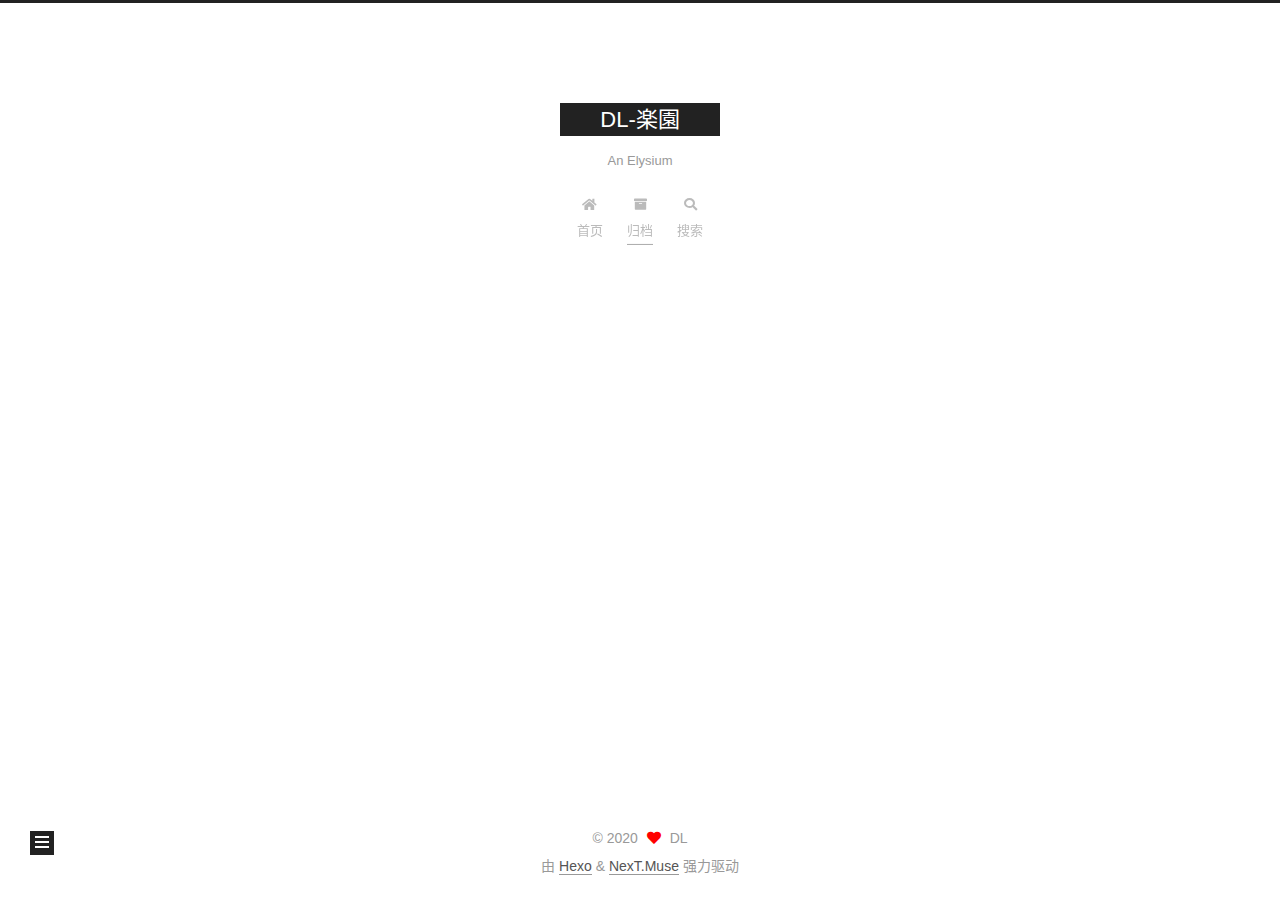
==== commit 05ab4f42: "Site updated: 2020-04-30 22:48:49" ====
--- a/archives/index.html
+++ b/archives/index.html
@@ -6,7 +6,7 @@
 <meta name="theme-color" content="#222">
 <meta name="generator" content="Hexo 4.2.0">
   <link rel="apple-touch-icon" sizes="180x180" href="/images/apple-touch-icon-next.png">
-  <link rel="icon" type="image/png" sizes="32x32" href="/images/favicon-32x32-next.png">
+  <link rel="icon" type="image/png" sizes="32x32" href="/images/favicon.ico">
   <link rel="icon" type="image/png" sizes="16x16" href="/images/favicon-16x16-next.png">
   <link rel="mask-icon" href="/images/logo.svg" color="#222">
 
--- a/css/main.css
+++ b/css/main.css
@@ -1169,7 +1169,7 @@
 }
 .links-of-author a::before,
 .links-of-author span.exturl::before {
-  background: #58ff5e;
+  background: #960022;
   border-radius: 50%;
   content: ' ';
   display: inline-block;
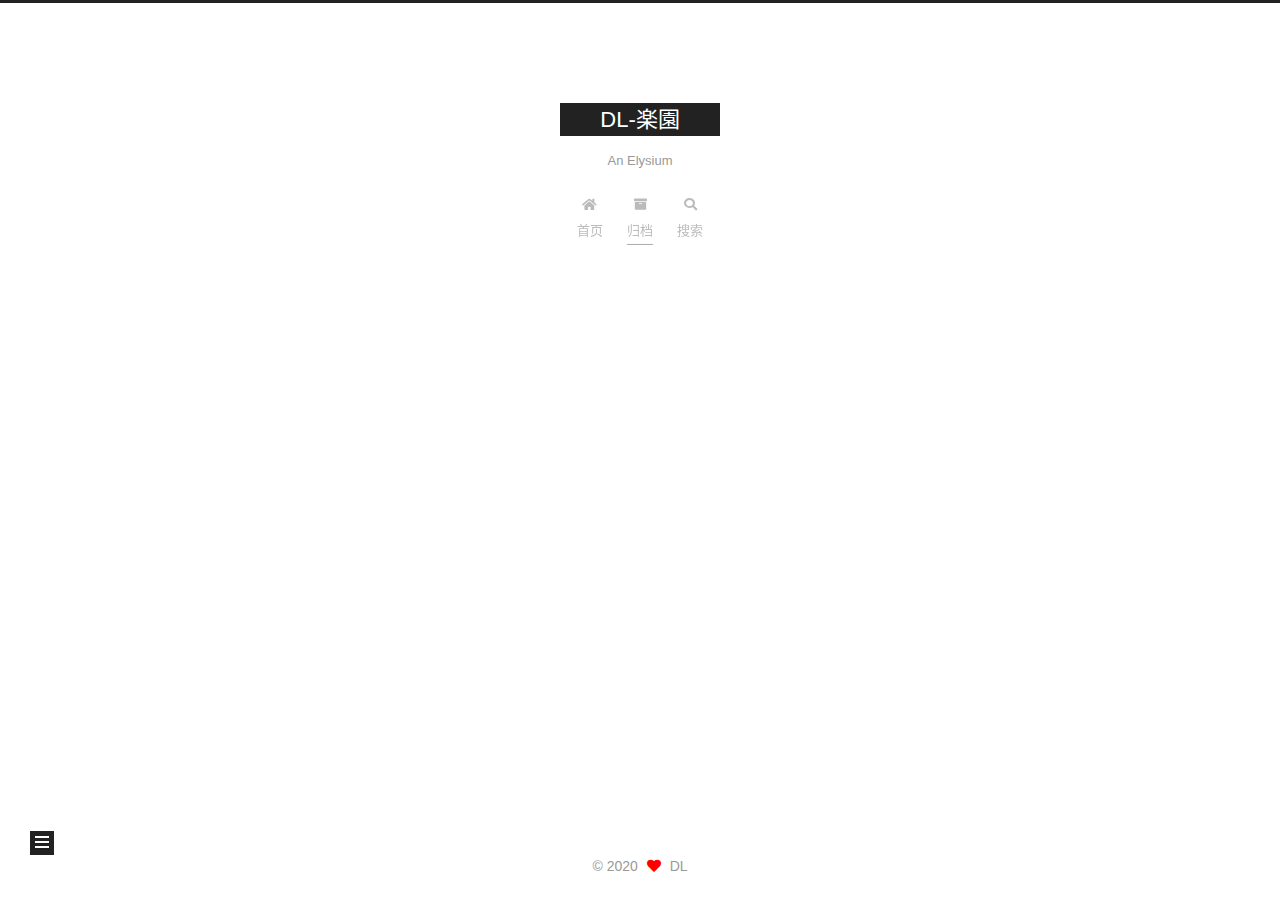
==== commit 2e54f085: "Site updated: 2020-05-01 10:54:05" ====
--- a/archives/index.html
+++ b/archives/index.html
@@ -14,10 +14,12 @@
 
 
 <link rel="stylesheet" href="/lib/font-awesome/css/all.min.css">
+  <link rel="stylesheet" href="/lib/pace/pace-theme-center-circle.min.css">
+  <script src="/lib/pace/pace.min.js"></script>
 
 <script id="hexo-configurations">
     var NexT = window.NexT || {};
-    var CONFIG = {"hostname":"dliu-dqy.github.io","root":"/","scheme":"Muse","version":"7.8.0","exturl":false,"sidebar":{"position":"left","display":"post","padding":18,"offset":12,"onmobile":false},"copycode":{"enable":false,"show_result":false,"style":null},"back2top":{"enable":true,"sidebar":false,"scrollpercent":false},"bookmark":{"enable":false,"color":"#222","save":"auto"},"fancybox":false,"mediumzoom":false,"lazyload":false,"pangu":false,"comments":{"style":"tabs","active":null,"storage":true,"lazyload":false,"nav":null},"algolia":{"hits":{"per_page":10},"labels":{"input_placeholder":"Search for Posts","hits_empty":"We didn't find any results for the search: ${query}","hits_stats":"${hits} results found in ${time} ms"}},"localsearch":{"enable":true,"trigger":"auto","top_n_per_article":1,"unescape":false,"preload":false},"motion":{"enable":true,"async":false,"transition":{"post_block":"fadeIn","post_header":"slideDownIn","post_body":"slideDownIn","coll_header":"slideLeftIn","sidebar":"slideUpIn"}},"path":"search.xml"};
+    var CONFIG = {"hostname":"dliu-dqy.github.io","root":"/","scheme":"Muse","version":"7.8.0","exturl":false,"sidebar":{"position":"left","display":"post","padding":18,"offset":12,"onmobile":false},"copycode":{"enable":false,"show_result":false,"style":null},"back2top":{"enable":true,"sidebar":false,"scrollpercent":true},"bookmark":{"enable":false,"color":"#222","save":"auto"},"fancybox":false,"mediumzoom":false,"lazyload":false,"pangu":false,"comments":{"style":"tabs","active":null,"storage":true,"lazyload":false,"nav":null},"algolia":{"hits":{"per_page":10},"labels":{"input_placeholder":"Search for Posts","hits_empty":"We didn't find any results for the search: ${query}","hits_stats":"${hits} results found in ${time} ms"}},"localsearch":{"enable":true,"trigger":"auto","top_n_per_article":1,"unescape":false,"preload":false},"motion":{"enable":true,"async":false,"transition":{"post_block":"fadeIn","post_header":"slideDownIn","post_body":"slideDownIn","coll_header":"slideLeftIn","sidebar":"slideUpIn"}},"path":"search.xml"};
   </script>
 
   <meta property="og:type" content="website">
@@ -326,11 +328,6 @@
       </div>
   </nav>
 </div>
-  <div class="links-of-author motion-element">
-      <span class="links-of-author-item">
-        <a href="https://github.com/dliu-dqy" title="GitHub → https:&#x2F;&#x2F;github.com&#x2F;dliu-dqy" rel="noopener" target="_blank"><i class="fab fa-github fa-fw"></i>GitHub</a>
-      </span>
-  </div>
 
 
 
@@ -359,8 +356,6 @@
   </span>
   <span class="author" itemprop="copyrightHolder">DL</span>
 </div>
-  <div class="powered-by">由 <a href="https://hexo.io/" class="theme-link" rel="noopener" target="_blank">Hexo</a> & <a href="https://muse.theme-next.org/" class="theme-link" rel="noopener" target="_blank">NexT.Muse</a> 强力驱动
-  </div>
 
         
 
--- a/css/main.css
+++ b/css/main.css
@@ -1169,7 +1169,7 @@
 }
 .links-of-author a::before,
 .links-of-author span.exturl::before {
-  background: #960022;
+  background: #b97025;
   border-radius: 50%;
   content: ' ';
   display: inline-block;
@@ -1495,10 +1495,7 @@
   position: fixed;
   transition-property: bottom;
   z-index: 1300;
-  width: 24px;
-}
-.back-to-top span {
-  display: none;
+  width: initial;
 }
 .back-to-top:hover {
   color: #87daff;
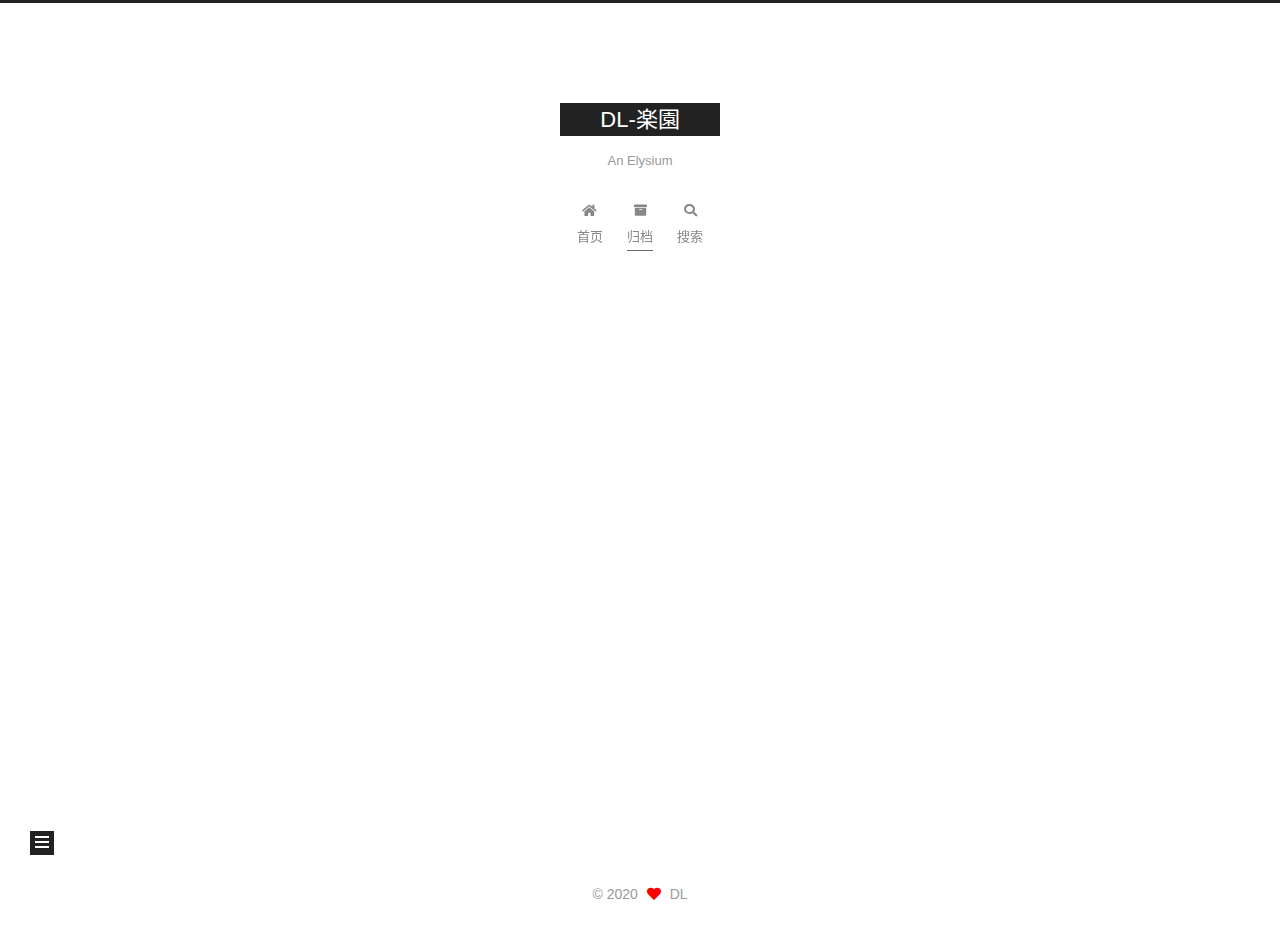
==== commit 8d123d9a: "Site updated: 2020-05-04 21:05:33" ====
--- a/archives/index.html
+++ b/archives/index.html
@@ -182,13 +182,33 @@
   <div class="post-block">
     <div class="posts-collapse">
       <div class="collection-title">
-        <span class="collection-header">嗯..! 目前共计 3 篇日志。 继续努力。</span>
+        <span class="collection-header">嗯..! 目前共计 4 篇日志。 继续努力。</span>
       </div>
 
       
     <div class="collection-year">
       <span class="collection-header">2020</span>
     </div>
+
+  <article itemscope itemtype="http://schema.org/Article">
+    <header class="post-header">
+
+      <div class="post-meta">
+        <time itemprop="dateCreated"
+              datetime="2020-05-04T19:36:12+08:00"
+              content="2020-05-04">
+          05-04
+        </time>
+      </div>
+
+      <div class="post-title">
+          <a class="post-title-link" href="/2020/05/04/RN%E5%AD%A6%E4%B9%A0%E7%AC%94%E8%AE%B0-1/" itemprop="url">
+            <span itemprop="name">RN学习笔记-1</span>
+          </a>
+      </div>
+
+    </header>
+  </article>
 
   <article itemscope itemtype="http://schema.org/Article">
     <header class="post-header">
@@ -322,7 +342,7 @@
       <div class="site-state-item site-state-posts">
           <a href="/archives/">
         
-          <span class="site-state-item-count">3</span>
+          <span class="site-state-item-count">4</span>
           <span class="site-state-item-name">日志</span>
         </a>
       </div>
--- a/css/main.css
+++ b/css/main.css
@@ -1169,7 +1169,7 @@
 }
 .links-of-author a::before,
 .links-of-author span.exturl::before {
-  background: #b97025;
+  background: #86ffff;
   border-radius: 50%;
   content: ' ';
   display: inline-block;
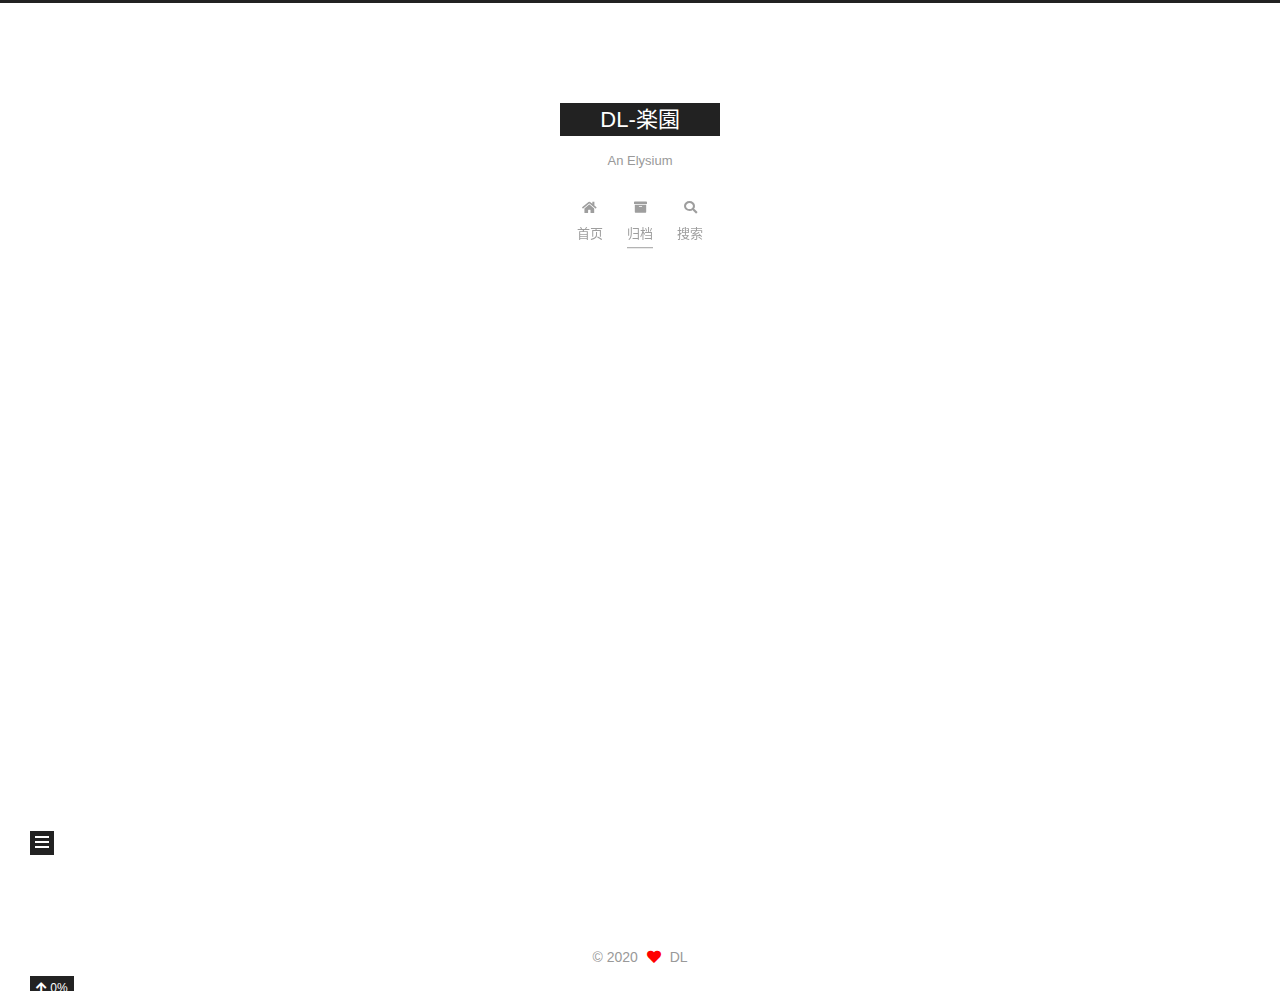
==== commit 00f25300: "Site updated: 2020-05-09 21:16:42" ====
--- a/archives/index.html
+++ b/archives/index.html
@@ -182,13 +182,33 @@
   <div class="post-block">
     <div class="posts-collapse">
       <div class="collection-title">
-        <span class="collection-header">嗯..! 目前共计 4 篇日志。 继续努力。</span>
+        <span class="collection-header">嗯..! 目前共计 5 篇日志。 继续努力。</span>
       </div>
 
       
     <div class="collection-year">
       <span class="collection-header">2020</span>
     </div>
+
+  <article itemscope itemtype="http://schema.org/Article">
+    <header class="post-header">
+
+      <div class="post-meta">
+        <time itemprop="dateCreated"
+              datetime="2020-05-09T21:07:30+08:00"
+              content="2020-05-09">
+          05-09
+        </time>
+      </div>
+
+      <div class="post-title">
+          <a class="post-title-link" href="/2020/05/09/RN%E5%AD%A6%E4%B9%A0%E7%AC%94%E8%AE%B0-2/" itemprop="url">
+            <span itemprop="name">RN学习笔记-2</span>
+          </a>
+      </div>
+
+    </header>
+  </article>
 
   <article itemscope itemtype="http://schema.org/Article">
     <header class="post-header">
@@ -342,7 +362,7 @@
       <div class="site-state-item site-state-posts">
           <a href="/archives/">
         
-          <span class="site-state-item-count">4</span>
+          <span class="site-state-item-count">5</span>
           <span class="site-state-item-name">日志</span>
         </a>
       </div>
@@ -391,6 +411,7 @@
   </div>
 
   
+  <script size="300" alpha="0.6" zIndex="-1" src="/lib/canvas-ribbon/canvas-ribbon.js"></script>
   <script src="/lib/anime.min.js"></script>
   <script src="/lib/velocity/velocity.min.js"></script>
   <script src="/lib/velocity/velocity.ui.min.js"></script>
@@ -406,10 +427,6 @@
 <script src="/js/next-boot.js"></script>
 
 
-  <script defer src="/lib/three/three.min.js"></script>
-    <script defer src="/lib/three/three-waves.min.js"></script>
-    <script defer src="/lib/three/canvas_lines.min.js"></script>
-    <script defer src="/lib/three/canvas_sphere.min.js"></script>
 
 
   
--- a/css/main.css
+++ b/css/main.css
@@ -385,8 +385,8 @@
 }
 .highlight,
 pre {
-  background: #f7f7f7;
-  color: #4d4d4c;
+  background: #1d1f21;
+  color: #c5c8c6;
   line-height: 1.6;
   margin: 0 auto 20px;
 }
@@ -403,7 +403,7 @@
   word-wrap: break-word;
 }
 .highlight *::selection {
-  background: #d6d6d6;
+  background: #373b41;
 }
 .highlight pre {
   border: 0;
@@ -420,8 +420,8 @@
   padding: 0;
 }
 .highlight figcaption {
-  background: #eff2f3;
-  color: #4d4d4c;
+  background: #000;
+  color: #c5c8c6;
   display: flex;
   font-size: 0.875em;
   justify-content: space-between;
@@ -429,10 +429,10 @@
   padding: 0.5em;
 }
 .highlight figcaption a {
-  color: #4d4d4c;
+  color: #c5c8c6;
 }
 .highlight figcaption a:hover {
-  border-bottom-color: #4d4d4c;
+  border-bottom-color: #c5c8c6;
 }
 .highlight .gutter {
   -moz-user-select: none;
@@ -441,14 +441,14 @@
   user-select: none;
 }
 .highlight .gutter pre {
-  background: #eff2f3;
-  color: #869194;
+  background: #000;
+  color: #888f96;
   padding-left: 10px;
   padding-right: 10px;
   text-align: right;
 }
 .highlight .code pre {
-  background: #f7f7f7;
+  background: #1d1f21;
   padding-left: 10px;
   width: 100%;
 }
@@ -464,26 +464,26 @@
 }
 pre code {
   background: none;
-  color: #4d4d4c;
+  color: #c5c8c6;
   font-size: 0.875em;
   padding: 0;
   text-shadow: none;
 }
 pre .deletion {
-  background: #fdd;
+  background: #800000;
 }
 pre .addition {
-  background: #dfd;
+  background: #008000;
 }
 pre .meta {
-  color: #eab700;
+  color: #f0c674;
   -moz-user-select: none;
   -ms-user-select: none;
   -webkit-user-select: none;
   user-select: none;
 }
 pre .comment {
-  color: #8e908c;
+  color: #969896;
 }
 pre .variable,
 pre .attribute,
@@ -498,7 +498,7 @@
 pre .css .id,
 pre .css .class,
 pre .css .pseudo {
-  color: #c82829;
+  color: #c66;
 }
 pre .number,
 pre .preprocessor,
@@ -508,7 +508,7 @@
 pre .params,
 pre .constant,
 pre .command {
-  color: #f5871f;
+  color: #de935f;
 }
 pre .ruby .class .title,
 pre .css .rules .attribute,
@@ -521,11 +521,11 @@
 pre .xml .cdata,
 pre .special,
 pre .formula {
-  color: #718c00;
+  color: #b5bd68;
 }
 pre .title,
 pre .css .hexcolor {
-  color: #3e999f;
+  color: #8abeb7;
 }
 pre .function,
 pre .python .decorator,
@@ -535,11 +535,11 @@
 pre .perl .sub,
 pre .javascript .title,
 pre .coffeescript .title {
-  color: #4271ae;
+  color: #81a2be;
 }
 pre .keyword,
 pre .javascript .function {
-  color: #8959a8;
+  color: #b294bb;
 }
 .blockquote-center {
   border-left: none;
@@ -1169,7 +1169,7 @@
 }
 .links-of-author a::before,
 .links-of-author span.exturl::before {
-  background: #86ffff;
+  background: #ffff71;
   border-radius: 50%;
   content: ' ';
   display: inline-block;
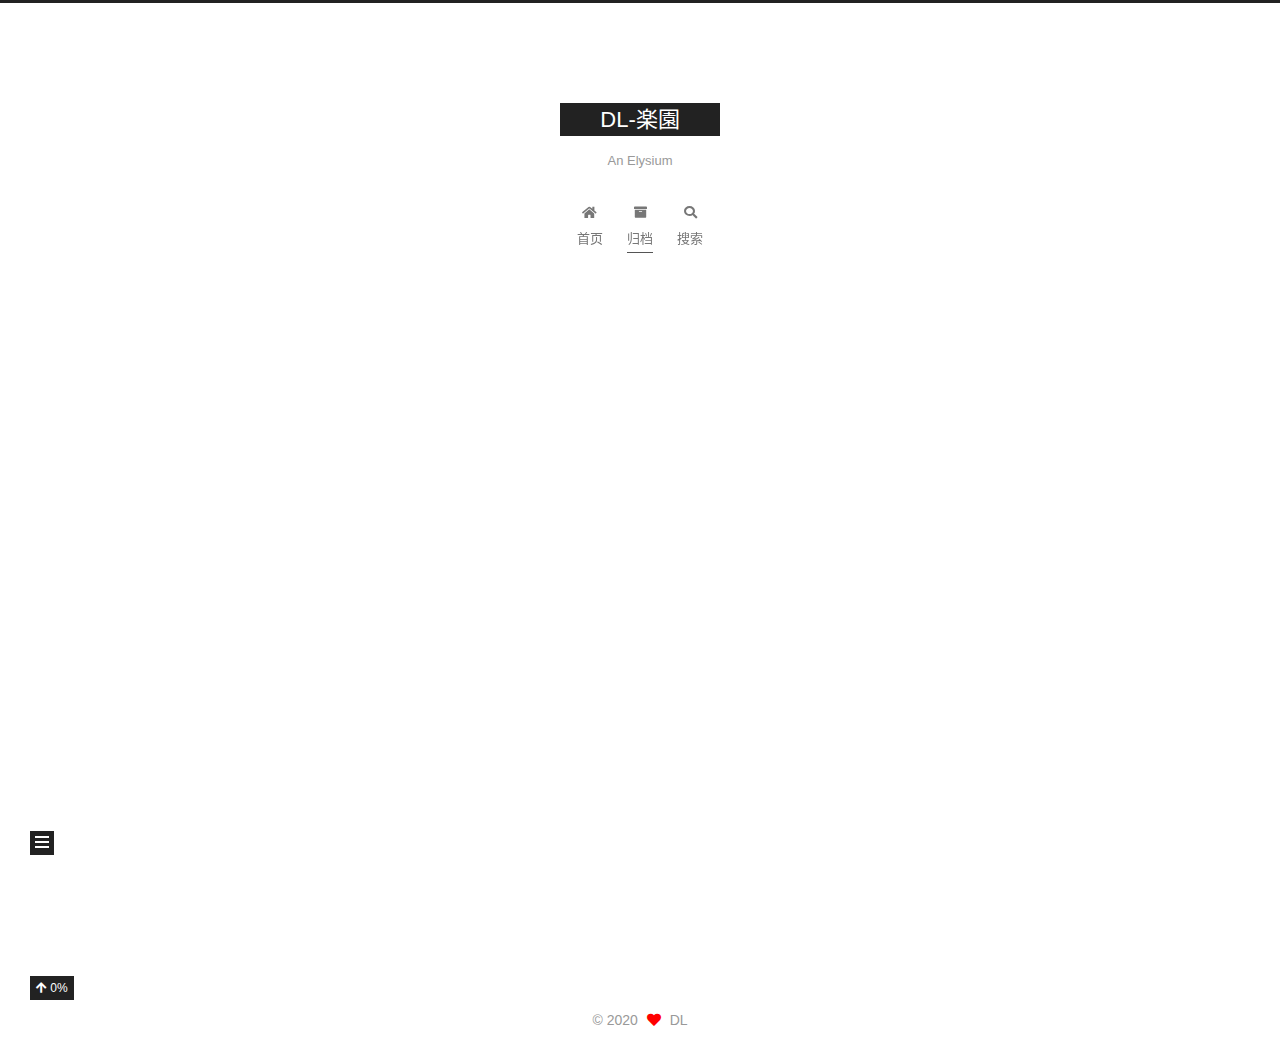
==== commit ecf9f71f: "Site updated: 2020-05-24 21:31:38" ====
--- a/archives/index.html
+++ b/archives/index.html
@@ -182,13 +182,33 @@
   <div class="post-block">
     <div class="posts-collapse">
       <div class="collection-title">
-        <span class="collection-header">嗯..! 目前共计 5 篇日志。 继续努力。</span>
+        <span class="collection-header">嗯..! 目前共计 6 篇日志。 继续努力。</span>
       </div>
 
       
     <div class="collection-year">
       <span class="collection-header">2020</span>
     </div>
+
+  <article itemscope itemtype="http://schema.org/Article">
+    <header class="post-header">
+
+      <div class="post-meta">
+        <time itemprop="dateCreated"
+              datetime="2020-05-24T21:28:09+08:00"
+              content="2020-05-24">
+          05-24
+        </time>
+      </div>
+
+      <div class="post-title">
+          <a class="post-title-link" href="/2020/05/24/RN%E5%AD%A6%E4%B9%A0%E7%AC%94%E8%AE%B0-3/" itemprop="url">
+            <span itemprop="name">RN学习笔记-3</span>
+          </a>
+      </div>
+
+    </header>
+  </article>
 
   <article itemscope itemtype="http://schema.org/Article">
     <header class="post-header">
@@ -362,7 +382,7 @@
       <div class="site-state-item site-state-posts">
           <a href="/archives/">
         
-          <span class="site-state-item-count">5</span>
+          <span class="site-state-item-count">6</span>
           <span class="site-state-item-name">日志</span>
         </a>
       </div>
--- a/css/main.css
+++ b/css/main.css
@@ -1169,7 +1169,7 @@
 }
 .links-of-author a::before,
 .links-of-author span.exturl::before {
-  background: #ffff71;
+  background: #ff8bff;
   border-radius: 50%;
   content: ' ';
   display: inline-block;
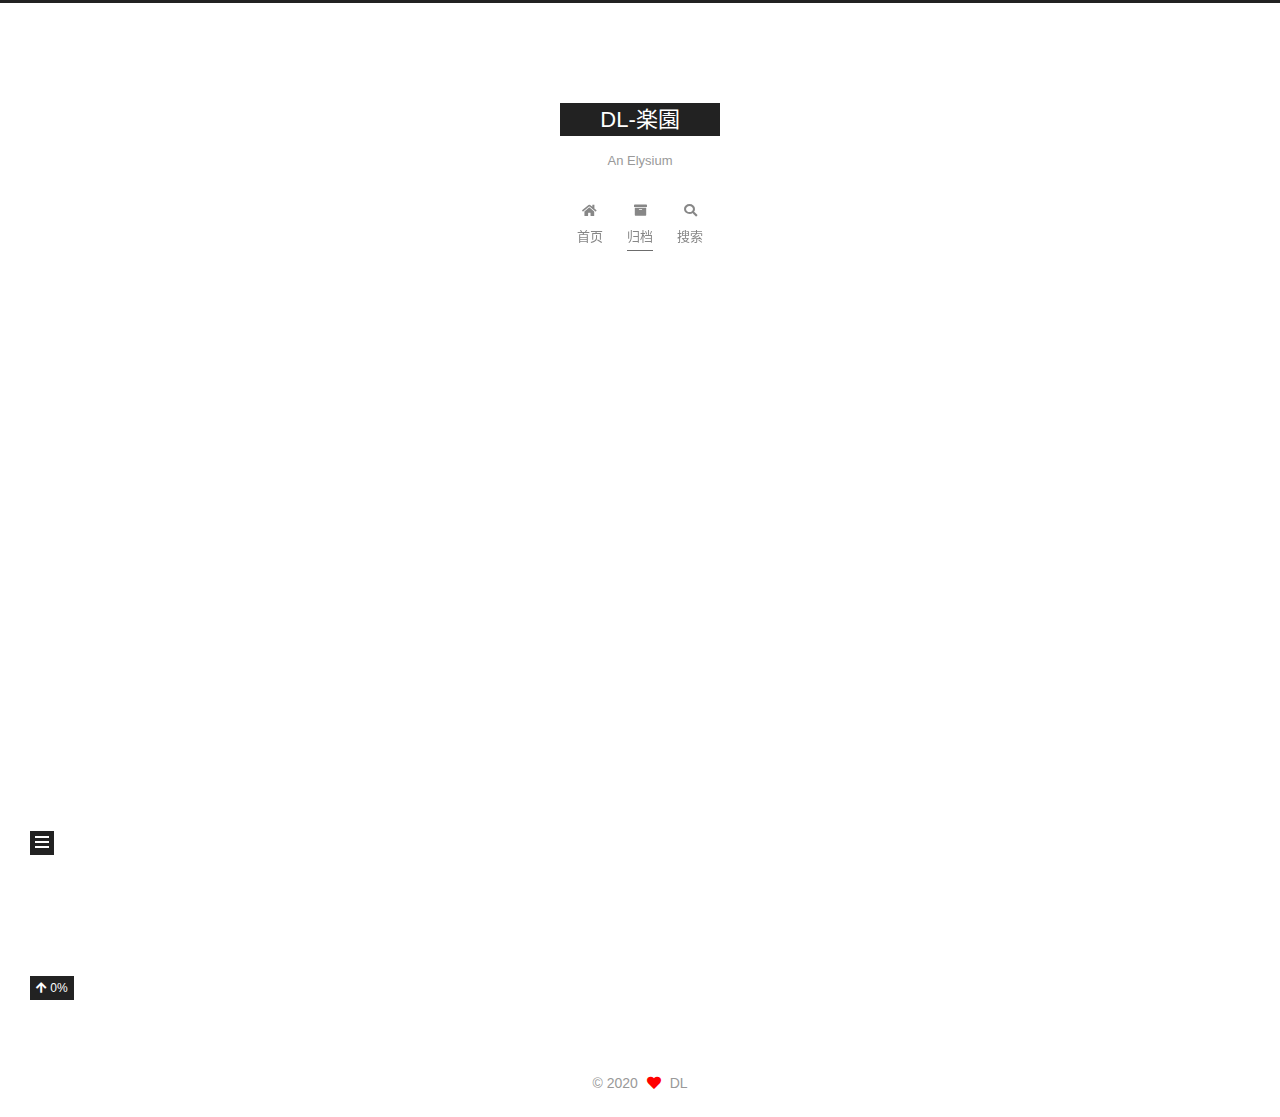
==== commit 5dd4738f: "Site updated: 2020-06-01 20:54:47" ====
--- a/archives/index.html
+++ b/archives/index.html
@@ -182,13 +182,33 @@
   <div class="post-block">
     <div class="posts-collapse">
       <div class="collection-title">
-        <span class="collection-header">嗯..! 目前共计 6 篇日志。 继续努力。</span>
+        <span class="collection-header">嗯..! 目前共计 7 篇日志。 继续努力。</span>
       </div>
 
       
     <div class="collection-year">
       <span class="collection-header">2020</span>
     </div>
+
+  <article itemscope itemtype="http://schema.org/Article">
+    <header class="post-header">
+
+      <div class="post-meta">
+        <time itemprop="dateCreated"
+              datetime="2020-05-30T23:17:28+08:00"
+              content="2020-05-30">
+          05-30
+        </time>
+      </div>
+
+      <div class="post-title">
+          <a class="post-title-link" href="/2020/05/30/RN%E5%AD%A6%E4%B9%A0%E7%AC%94%E8%AE%B0-4/" itemprop="url">
+            <span itemprop="name">RN学习笔记-4</span>
+          </a>
+      </div>
+
+    </header>
+  </article>
 
   <article itemscope itemtype="http://schema.org/Article">
     <header class="post-header">
@@ -366,7 +386,9 @@
           站点概览
         </li>
       </ul>
-
+      <div id = "music163player">
+        <iframe frameborder="no" border="0" marginwidth="0" marginheight="0" width=330 height=86 src="//music.163.com/outchain/player?type=2&id=27785452&auto=1&height=66"></iframe>
+      </div>
       <!--noindex-->
       <div class="post-toc-wrap sidebar-panel">
       </div>
@@ -382,7 +404,7 @@
       <div class="site-state-item site-state-posts">
           <a href="/archives/">
         
-          <span class="site-state-item-count">6</span>
+          <span class="site-state-item-count">7</span>
           <span class="site-state-item-name">日志</span>
         </a>
       </div>
--- a/css/main.css
+++ b/css/main.css
@@ -1169,7 +1169,7 @@
 }
 .links-of-author a::before,
 .links-of-author span.exturl::before {
-  background: #ff8bff;
+  background: #ff91bb;
   border-radius: 50%;
   content: ' ';
   display: inline-block;
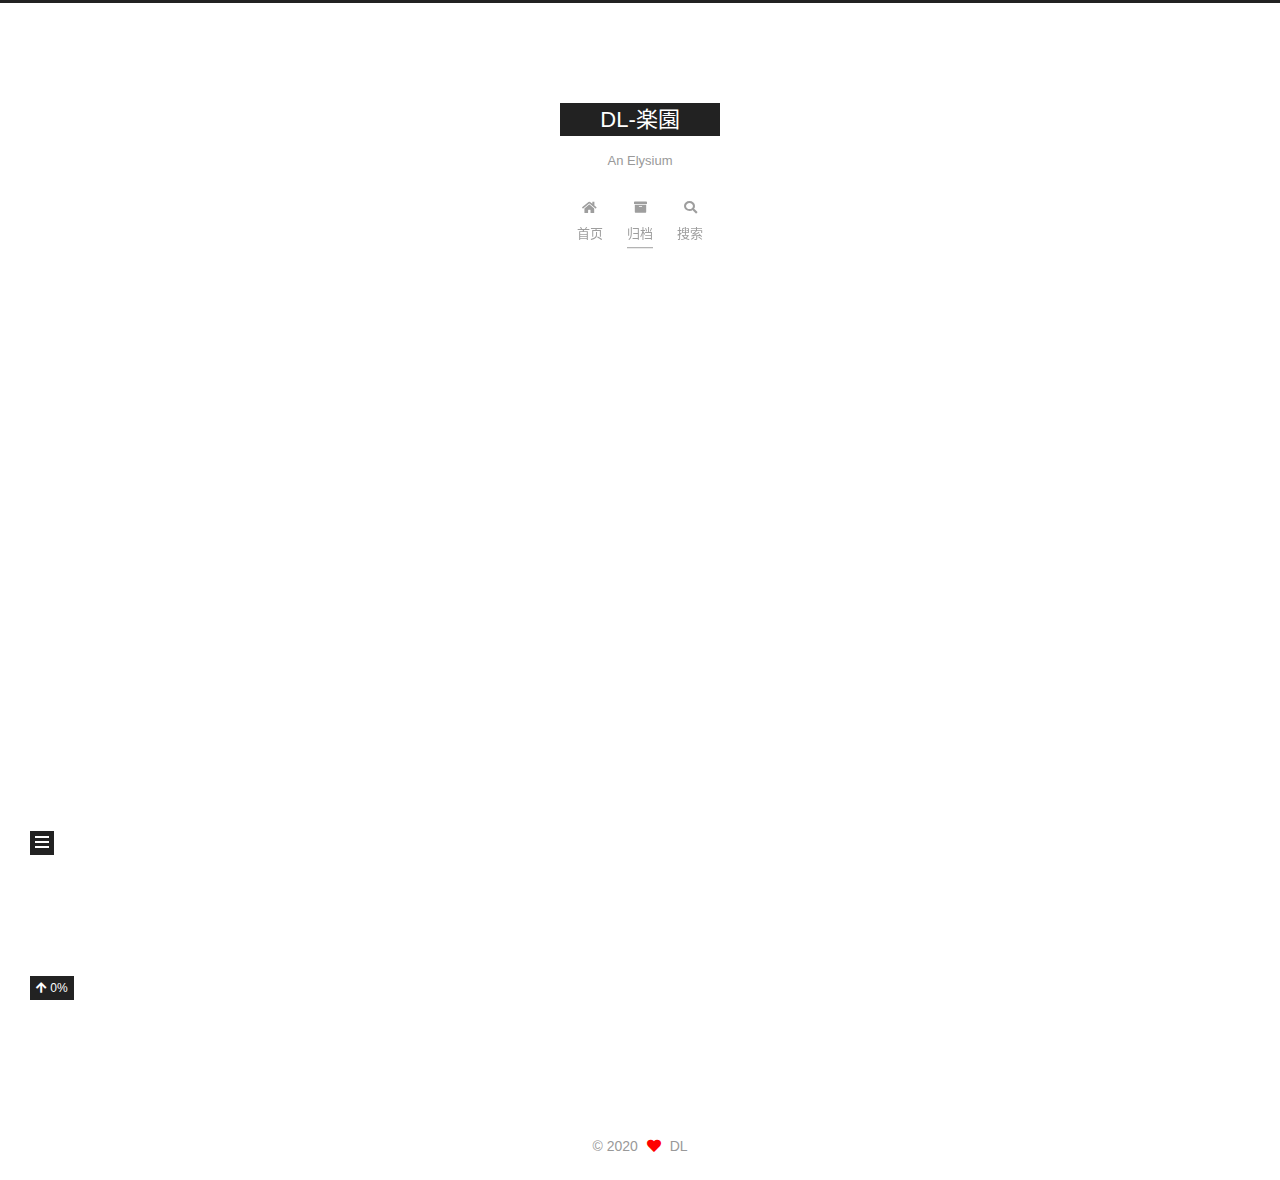
==== commit 8104bdd3: "Site updated: 2020-06-04 17:31:57" ====
--- a/archives/index.html
+++ b/archives/index.html
@@ -182,13 +182,33 @@
   <div class="post-block">
     <div class="posts-collapse">
       <div class="collection-title">
-        <span class="collection-header">嗯..! 目前共计 7 篇日志。 继续努力。</span>
+        <span class="collection-header">嗯..! 目前共计 8 篇日志。 继续努力。</span>
       </div>
 
       
     <div class="collection-year">
       <span class="collection-header">2020</span>
     </div>
+
+  <article itemscope itemtype="http://schema.org/Article">
+    <header class="post-header">
+
+      <div class="post-meta">
+        <time itemprop="dateCreated"
+              datetime="2020-06-04T16:39:52+08:00"
+              content="2020-06-04">
+          06-04
+        </time>
+      </div>
+
+      <div class="post-title">
+          <a class="post-title-link" href="/2020/06/04/RN%E5%AD%A6%E4%B9%A0%E7%AC%94%E8%AE%B0-5/" itemprop="url">
+            <span itemprop="name">RN学习笔记-5</span>
+          </a>
+      </div>
+
+    </header>
+  </article>
 
   <article itemscope itemtype="http://schema.org/Article">
     <header class="post-header">
@@ -404,7 +424,7 @@
       <div class="site-state-item site-state-posts">
           <a href="/archives/">
         
-          <span class="site-state-item-count">7</span>
+          <span class="site-state-item-count">8</span>
           <span class="site-state-item-name">日志</span>
         </a>
       </div>
--- a/css/main.css
+++ b/css/main.css
@@ -1169,7 +1169,7 @@
 }
 .links-of-author a::before,
 .links-of-author span.exturl::before {
-  background: #ff91bb;
+  background: #e849ff;
   border-radius: 50%;
   content: ' ';
   display: inline-block;
